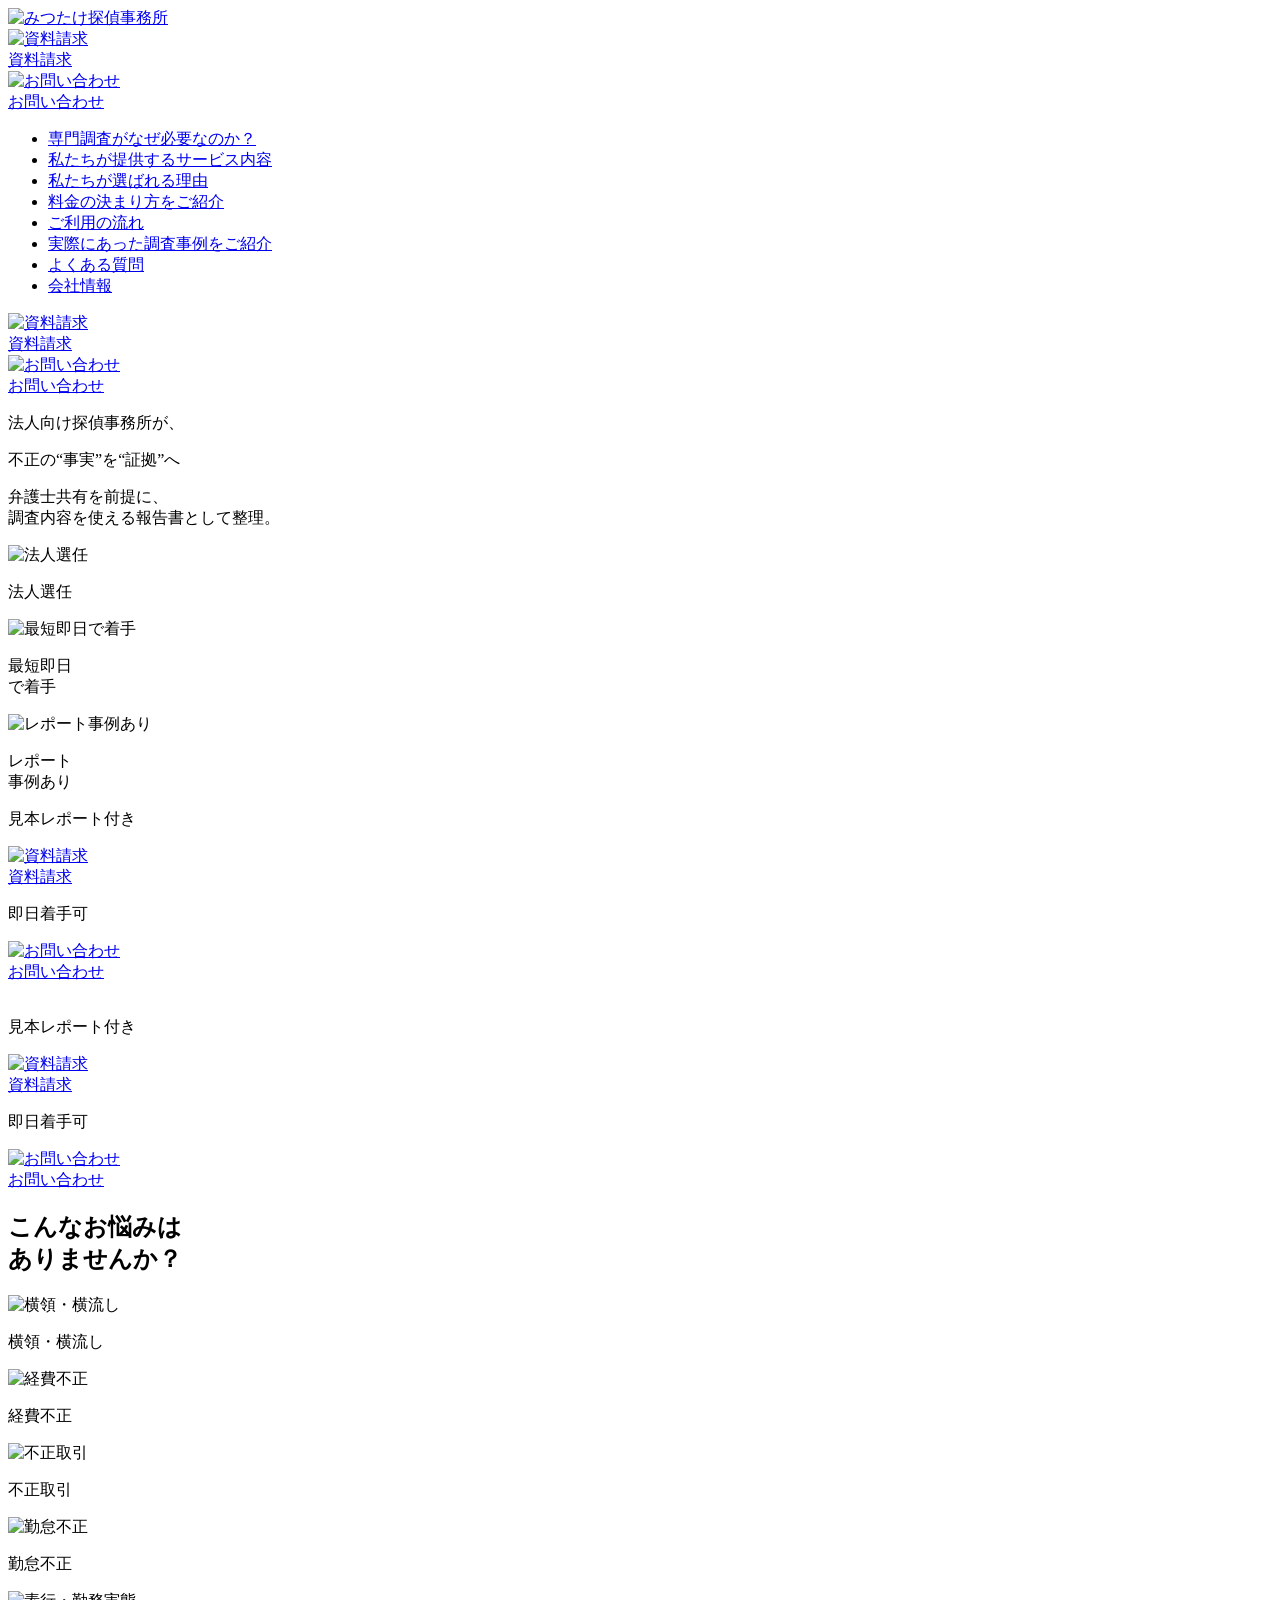
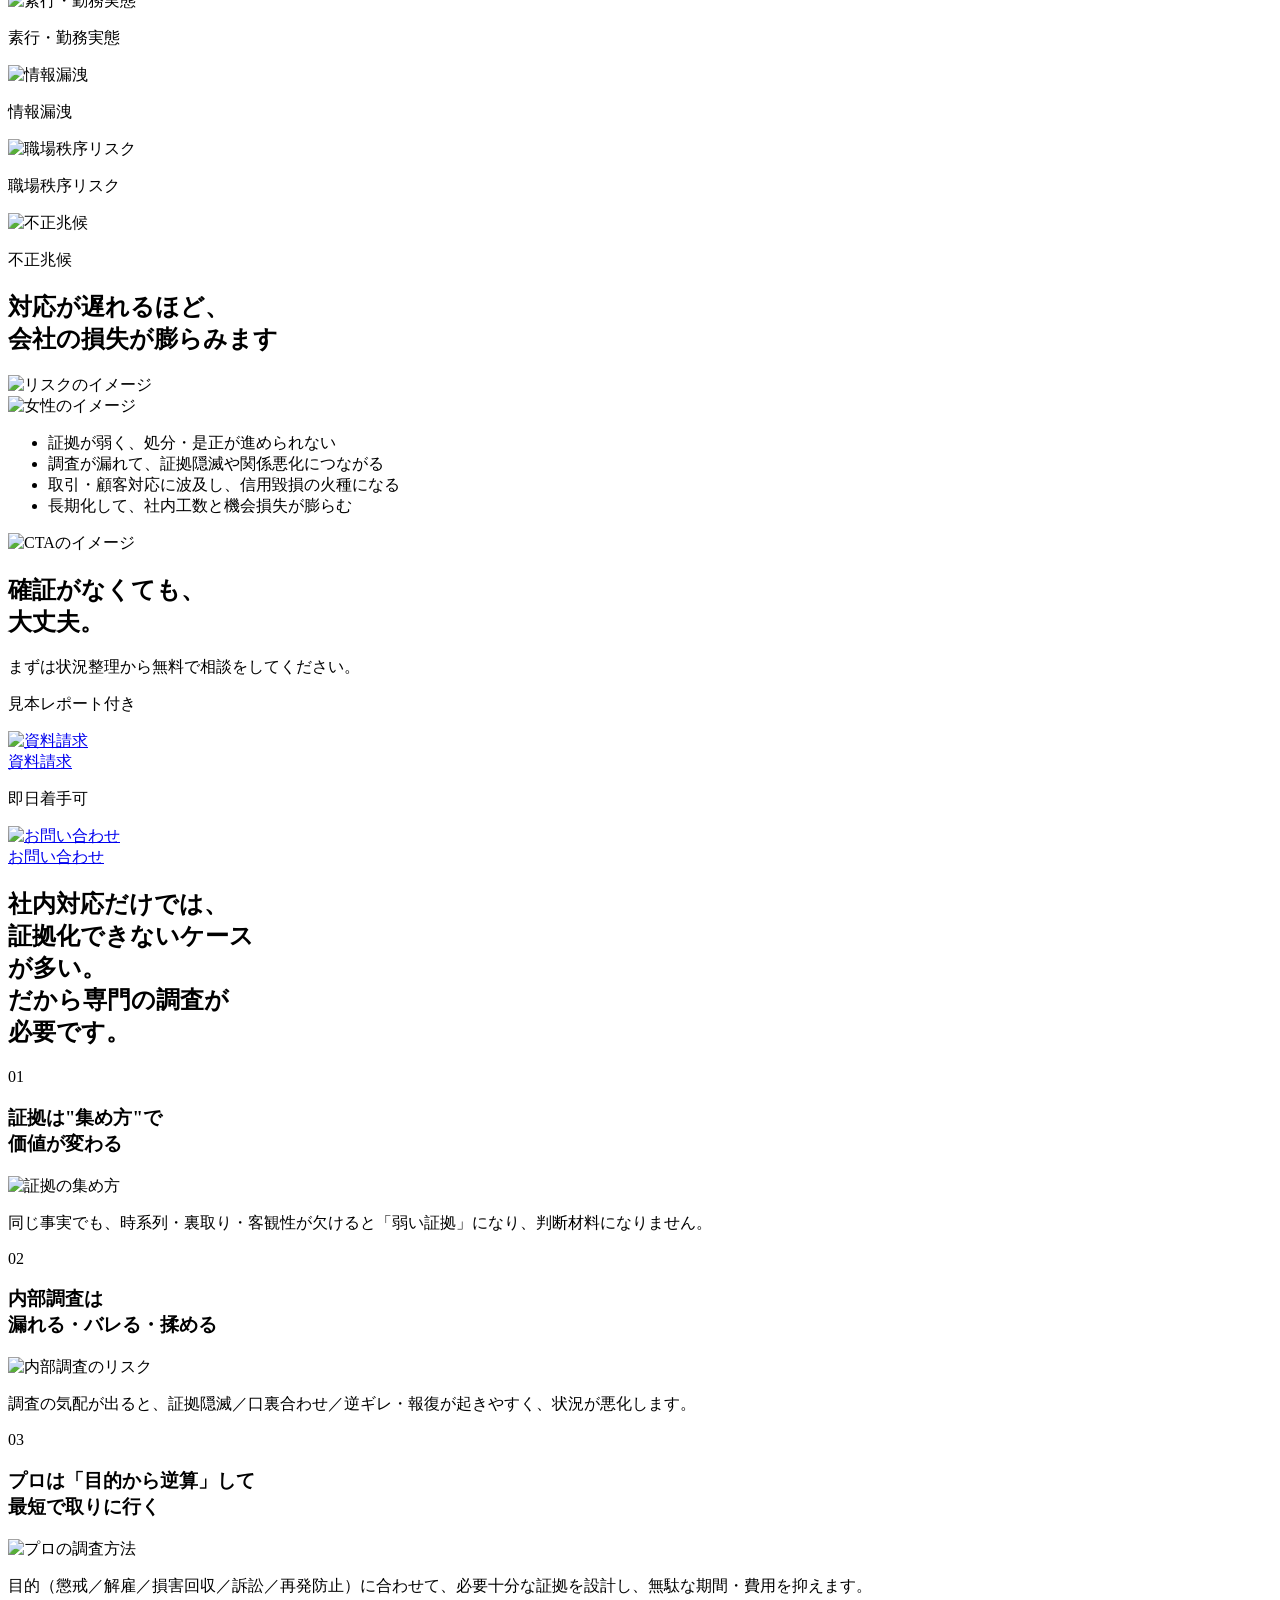
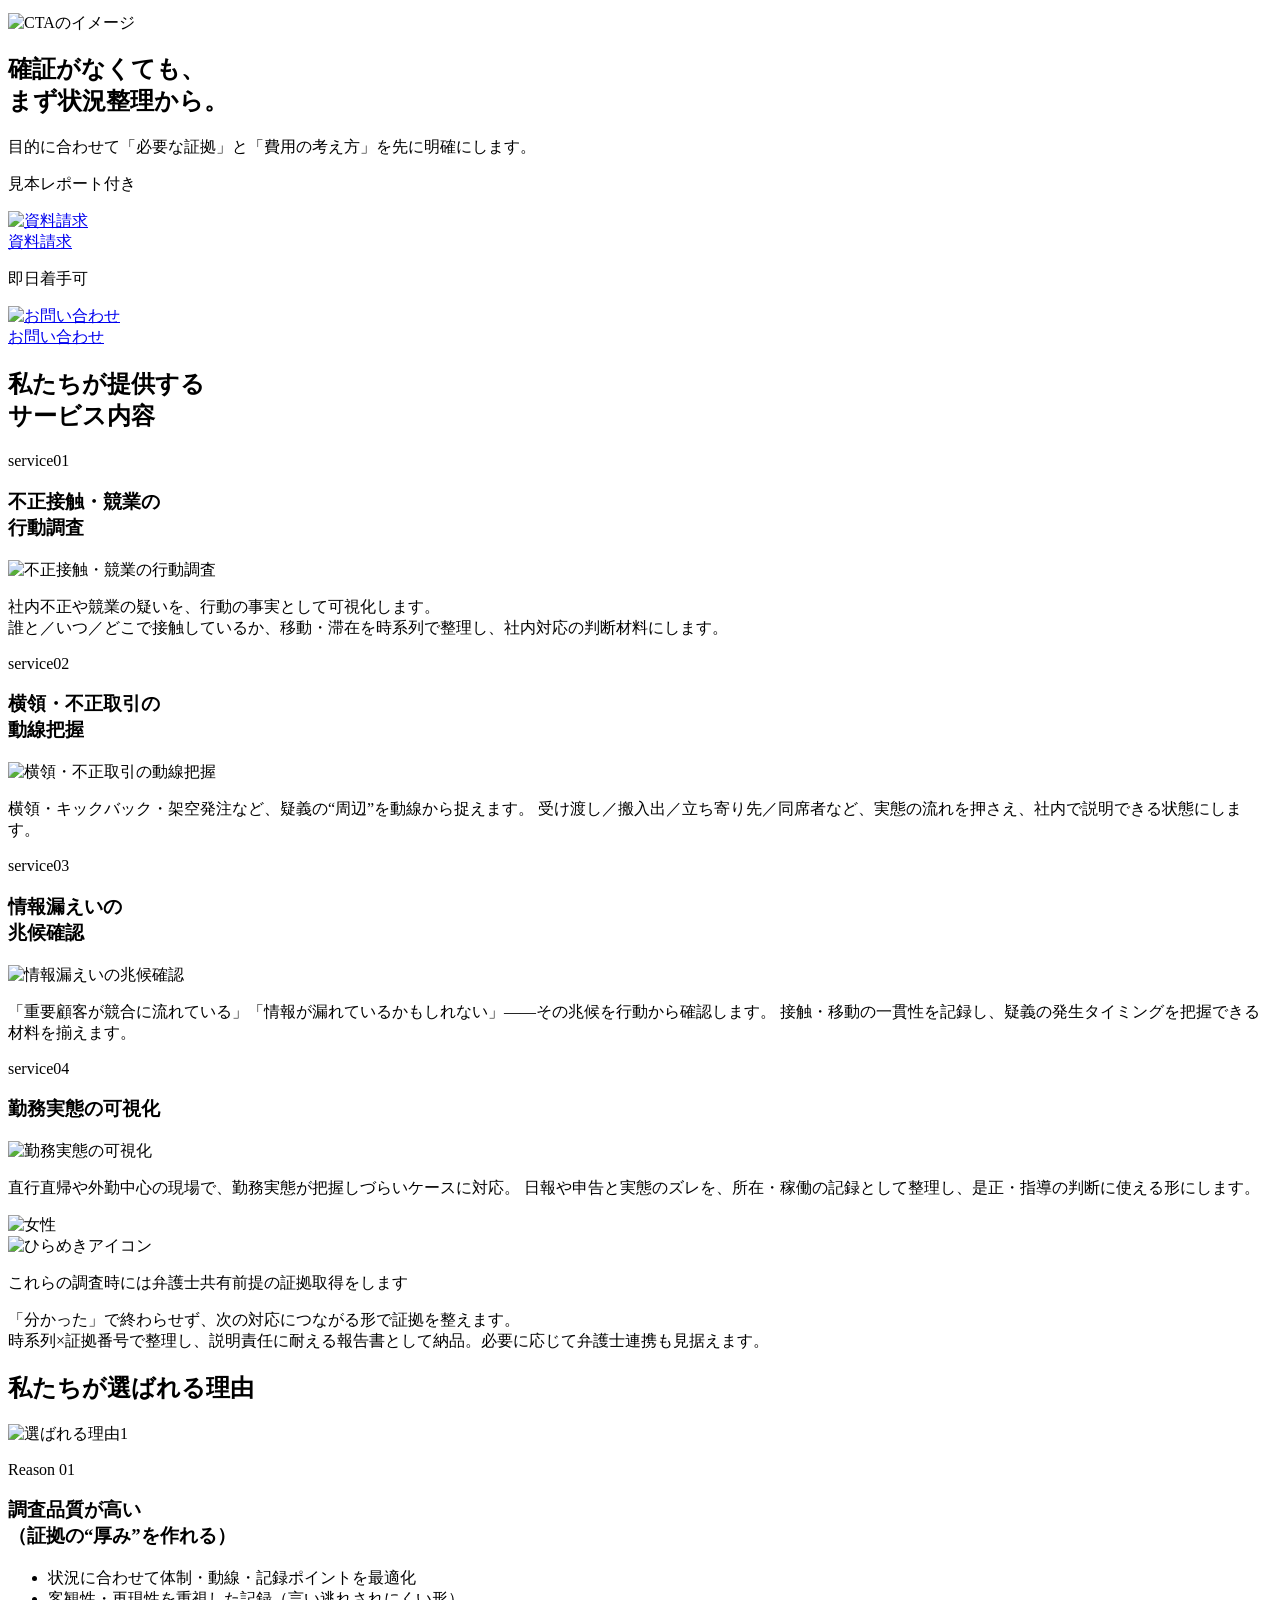
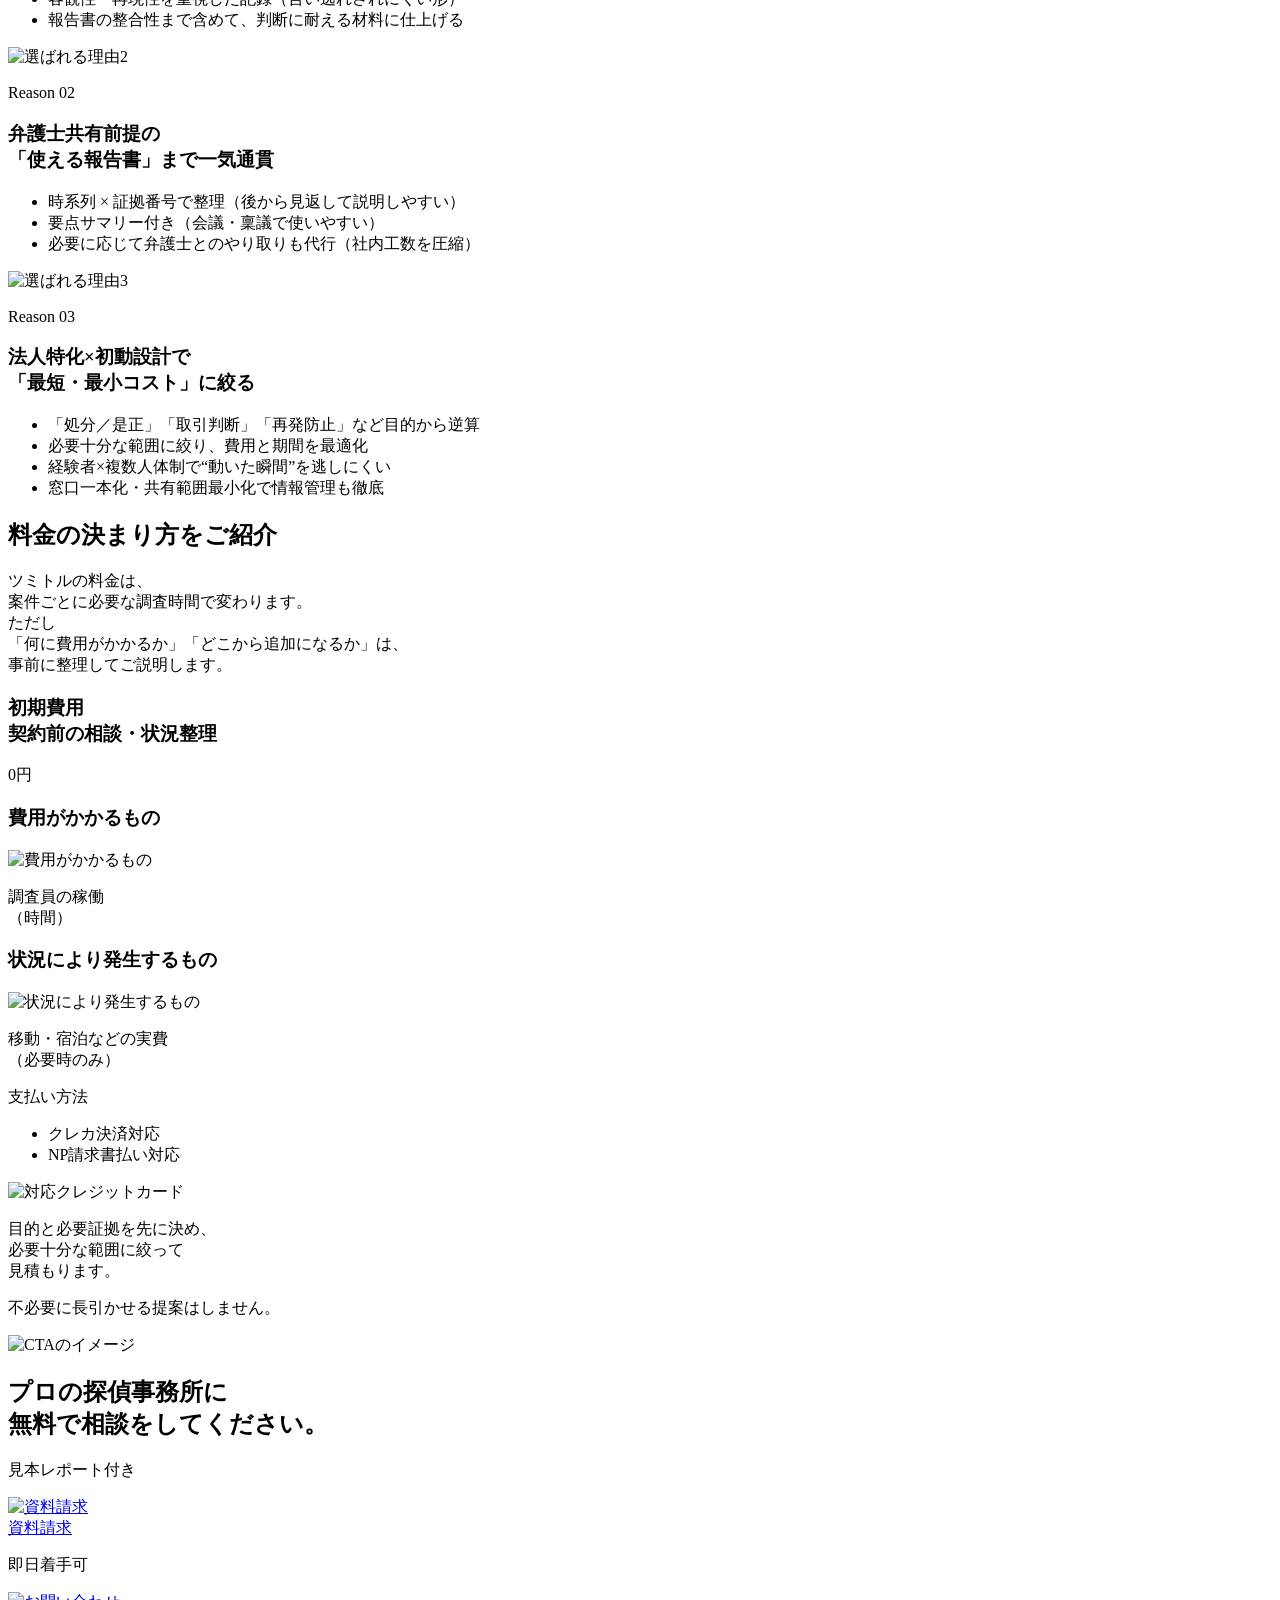
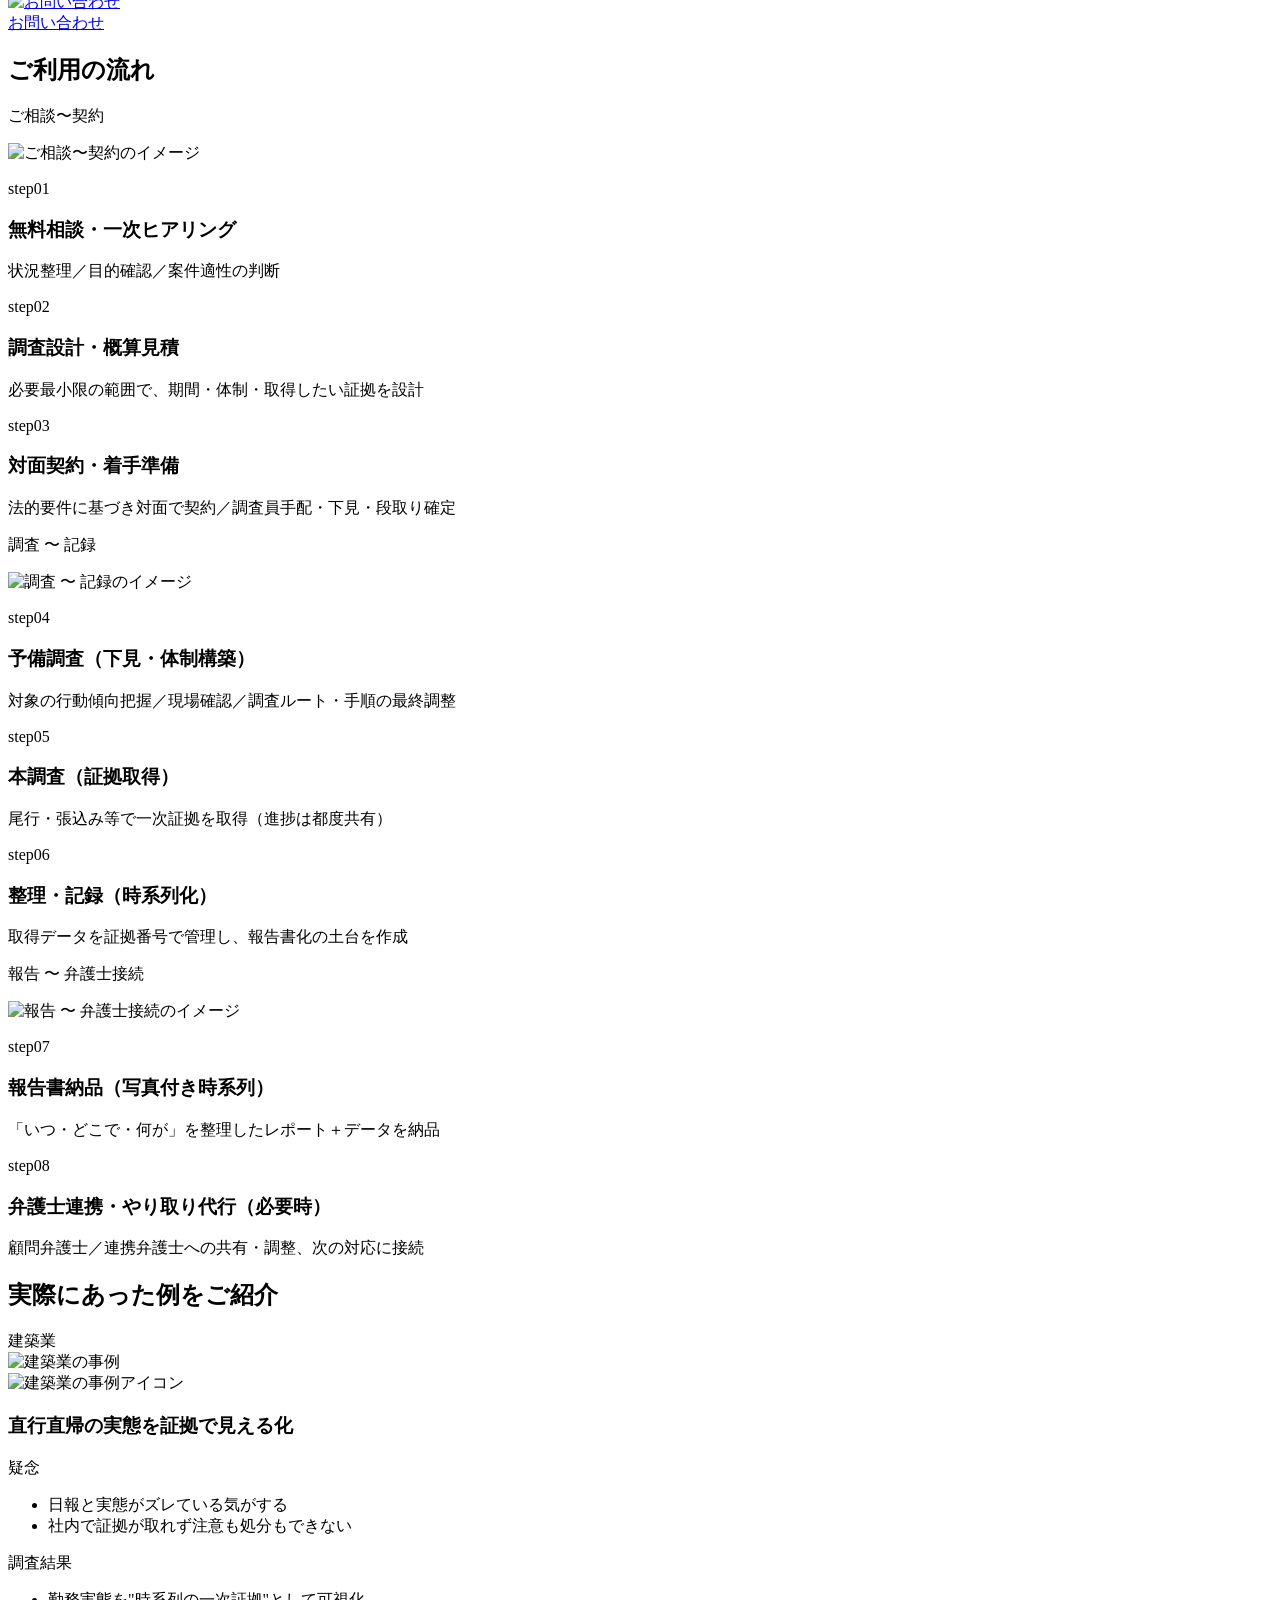
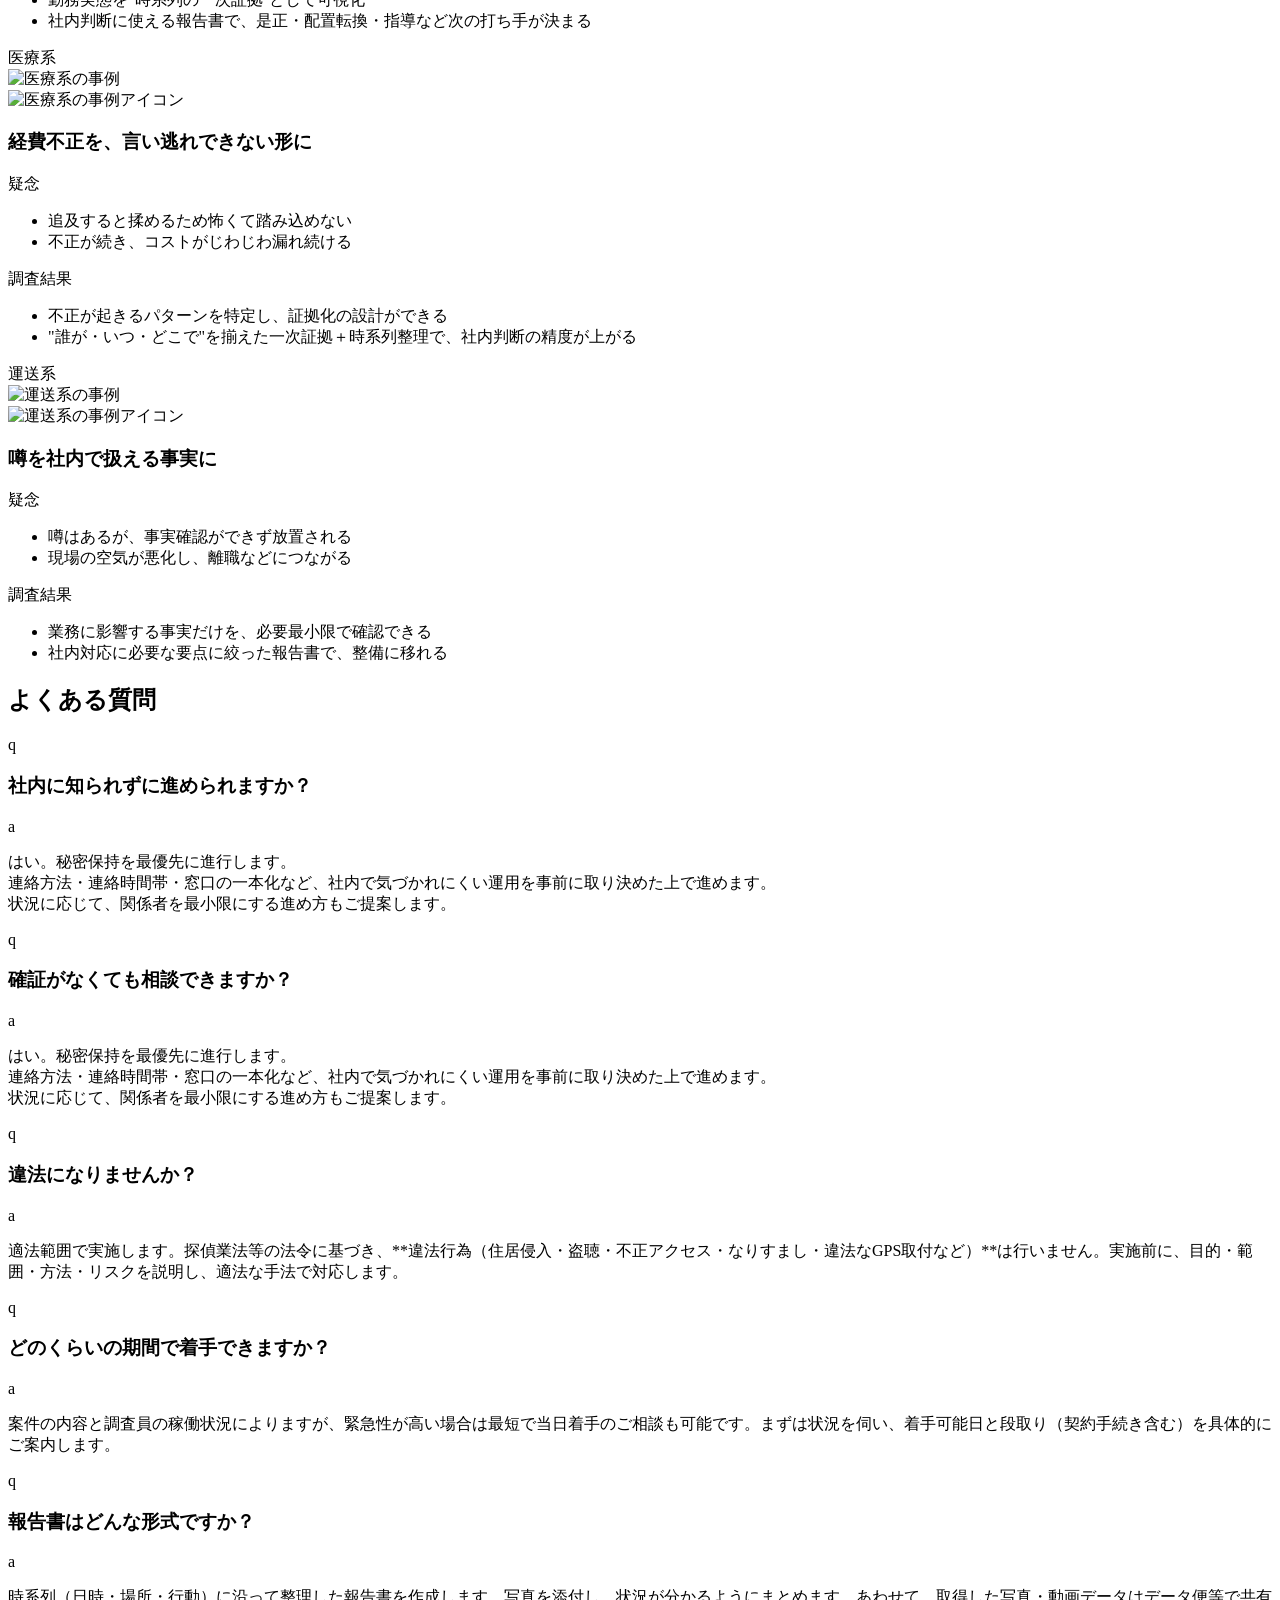
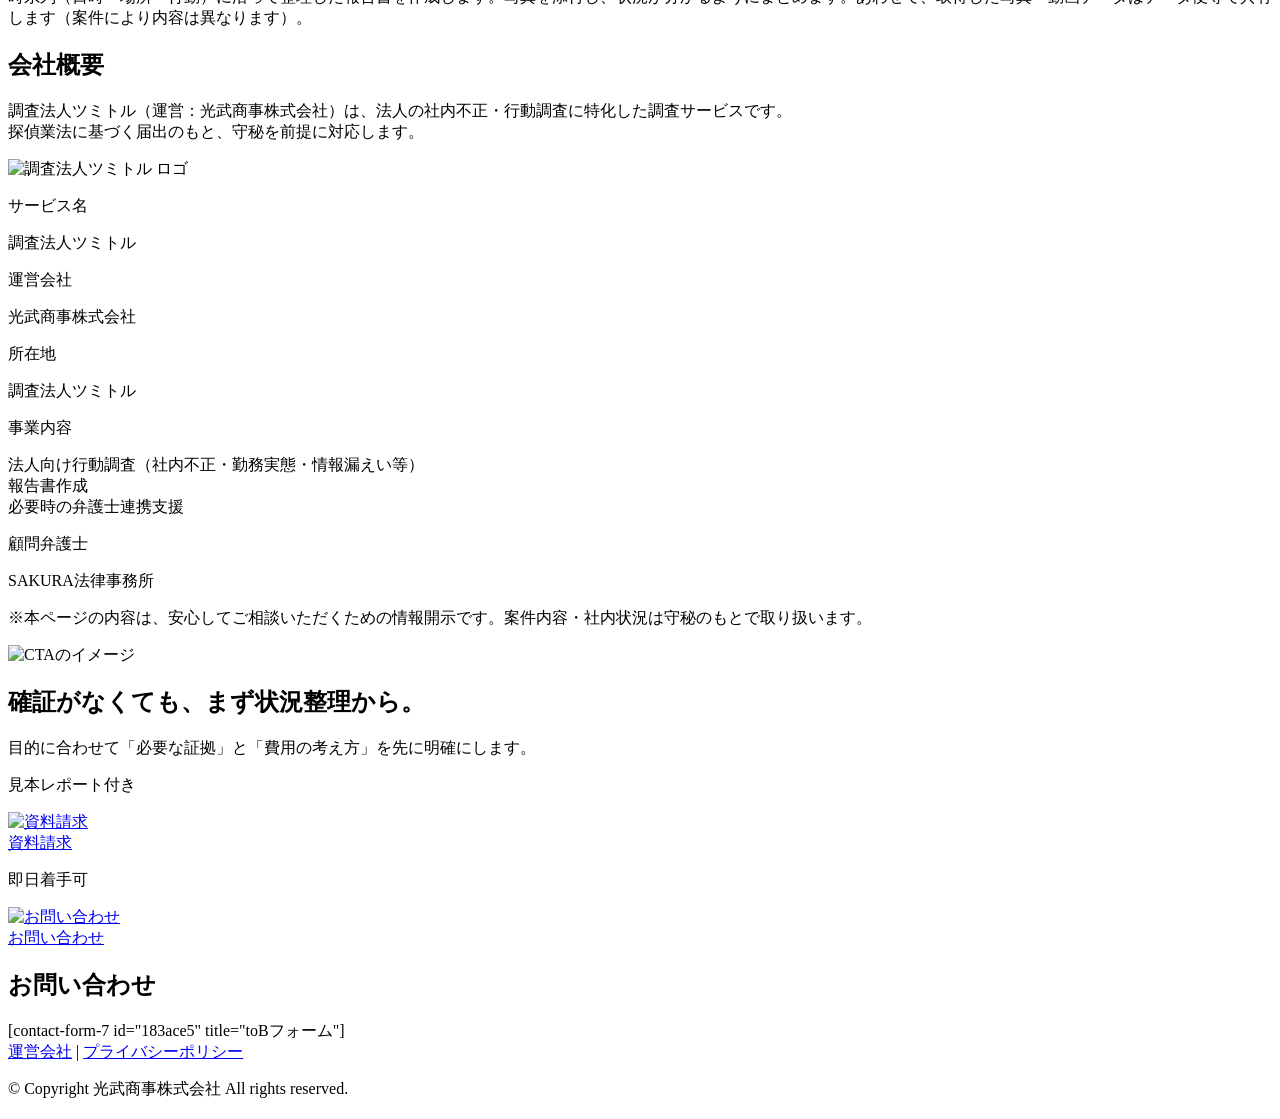
==== index.html @ 62cbb992 "first file" ====
<!DOCTYPE html>
<html lang="ja">
<head>
  <meta charset="UTF-8">
  <meta name="viewport" content="width=device-width, initial-scale=1.0">
  <meta name="robots" content="noindex">
  <meta name="description" content="">
  <meta name="keywords" content="">
  <title></title>

  <link rel="preconnect" href="https://fonts.googleapis.com">
  <link rel="preconnect" href="https://fonts.gstatic.com" crossorigin>
  <link href="https://fonts.googleapis.com/css2?family=Noto+Sans+JP:wght@100..900&family=Noto+Serif+JP:wght@200..900&display=swap" rel="stylesheet">

  <link rel="shortcut icon" href="/images/favicon.ico" type="image/x-icon">
  
  <!-- CSS -->
  <link rel="stylesheet" href="css/style.css?v=20270126-0735">
</head>
<body>
  <!-- Header -->
  <header class="lpHeader">
    <div class="lpHeader__container">
      <div class="lpHeader__logo">
        <a href="/">
          <img src="/wp-content/uploads/2026/03/logo.webp" alt="みつたけ探偵事務所">
        </a>  
      </div>
      <div class="lpHeader__btn-contents">
        <div class="lpHeader__btn">
         <a href="#contact" class="mitsutake-btn mitsutake-btn--green" data-inquiry-type="資料請求">
            <div class="mitsutake-btn__icon"><img src="/wp-content/uploads/2026/03/btn-icon-shiryo.webp" alt="資料請求"></div>
            <span class="mitsutake-btn__text">資料請求</span>
          </a>
        </div>
        <div class="lpHeader__btn">
          <a href="#contact" class="mitsutake-btn mitsutake-btn--brown" data-inquiry-type="お問い合わせ">
            <div class="mitsutake-btn__icon"><img src="/wp-content/uploads/2026/03/btn-icon-contact.webp" alt="お問い合わせ"></div>
            <span class="mitsutake-btn__text">お問い合わせ</span>
          </a>
        </div>
      </div>
      <div class="lpHeader__drower-btn">
        <span class="lpHeader__drower-btn-line"></span>
        <span class="lpHeader__drower-btn-line"></span>
        <span class="lpHeader__drower-btn-line"></span>
      </div>
    </div>
  </header>

  <div id="drower" class="drower">
    <div class="drower__container container">
      <ul class="lpHeader__drower-menu">
        <li class="lpHeader__drower-menu-item">
          <a href="#reason">専門調査がなぜ必要なのか？</a>
        </li>
        <li class="lpHeader__drower-menu-item">
          <a href="#service">私たちが提供するサービス内容</a>
        </li>
        <li class="lpHeader__drower-menu-item">
          <a href="#choice">私たちが選ばれる理由</a>
        </li>
        <li class="lpHeader__drower-menu-item">
          <a href="#pricing">料金の決まり方をご紹介</a>
        </li>
        <li class="lpHeader__drower-menu-item">
          <a href="#flow">ご利用の流れ</a>
        </li>
        <li class="lpHeader__drower-menu-item">
          <a href="#case">実際にあった調査事例をご紹介</a>
        </li>
        <li class="lpHeader__drower-menu-item">
          <a href="#faq">よくある質問</a>
        </li>
        <li class="lpHeader__drower-menu-item">
          <a href="#company">会社情報</a>
        </li>
      </ul>
      <div class="lpHeader__drower-btn-contents">
        <div class="lpHeader__drower-btn-cta">
         <a href="#contact" class="mitsutake-btn mitsutake-btn--green" data-inquiry-type="資料請求">
            <div class="mitsutake-btn__icon"><img src="/wp-content/uploads/2026/03/btn-icon-shiryo.webp" alt="資料請求"></div>
            <span class="mitsutake-btn__text">資料請求</span>
          </a>
        </div>
        <div class="lpHeader__drower-btn-cta">
          <a href="#contact" class="mitsutake-btn mitsutake-btn--brown" data-inquiry-type="お問い合わせ">
            <div class="mitsutake-btn__icon"><img src="/wp-content/uploads/2026/03/btn-icon-contact.webp" alt="お問い合わせ"></div>
            <span class="mitsutake-btn__text">お問い合わせ</span>
          </a>
        </div>
      </div>
    </div>
  </div>

  <section class="section section--kv">
    <div class="kv__container container">
      <div class="kv__columns">
        <div class="kv__main">
          <div class="kv__main-copy">
            <p class="kv__main-copy-block">
              <span class="text-dot">法</span><span class="text-dot">人</span><span class="text-dot">向</span><span class="text-dot">け</span>探偵事務所が、
            </p>
            <p class="kv__main-copy-block">
              不正の<span class="kv__main-copy--green">“事実”</span>を<span class="kv__main-copy--green">“証拠”</span>へ
            </p>
          </div>
          <p class="kv__sub-copy">
            弁護士共有を前提に、<br class="br-sp">調査内容を使える報告書として整理。
          </p>
          <div class="kv__feature">
            <div class="kv__feature-item">
              <div class="kv__feature-image">
                <img src="/wp-content/uploads/2026/03/kv-icon-01.png" alt="法人選任">
              </div>
              <p class="kv__feature-text"><span class="color-theme">法人</span>選任</p>
            </div>
            <div class="kv__feature-item">
              <div class="kv__feature-image">
                <img src="/wp-content/uploads/2026/03/kv-icon-02.png" alt="最短即日で着手">
              </div>
              <p class="kv__feature-text"><span class="color-theme">最短即日</span><br>で着手</p>
            </div>
            <div class="kv__feature-item">
              <div class="kv__feature-image">
                <img src="/wp-content/uploads/2026/03/kv-icon-03.png" alt="レポート事例あり">
              </div>
              <p class="kv__feature-text"><span class="color-theme">レポート<br>事例</span>あり</p>
            </div>
          </div>
          <div class="kv__btn-contents">
            <div class="kv__btn">
              <div class="fukidashi-btn fukidashi-btn--green">
                <p class="fukidashi-btn__text">見本レポート付き</p>
                <a href="#contact" class="mitsutake-btn mitsutake-btn--green" data-inquiry-type="資料請求">
                  <div class="mitsutake-btn__icon"><img src="/wp-content/uploads/2026/03/btn-icon-shiryo.webp" alt="資料請求"></div>
                  <span class="mitsutake-btn__text">資料請求</span>
                </a>
              </div>
            </div>
            <div class="kv__btn">
              <div class="fukidashi-btn fukidashi-btn--brown">
                <p class="fukidashi-btn__text">即日着手可</p>
                <a href="#contact" class="mitsutake-btn mitsutake-btn--brown" data-inquiry-type="お問い合わせ">
                  <div class="mitsutake-btn__icon"><img src="/wp-content/uploads/2026/03/btn-icon-contact.webp" alt="お問い合わせ"></div>
                  <span class="mitsutake-btn__text">お問い合わせ</span>
                </a>
              </div>
            </div>
          </div>
        </div>
        <div class="kv__image-contents">
          <div class="kv__image">
            <picture>
              <source srcset="/wp-content/uploads/2026/03/kv-image-sp.webp" media="(max-width: 767px)" type="image/webp">
              <img src="/wp-content/uploads/2026/03/kv-image.webp" alt="女性と資料">
            </picture>
          </div>
        </div>
        <div class="kv__btn-contents-sp">
          <div class="kv__btn">
            <div class="fukidashi-btn fukidashi-btn--green">
              <p class="fukidashi-btn__text">見本レポート付き</p>
              <a href="#contact" class="mitsutake-btn mitsutake-btn--green" data-inquiry-type="資料請求">
                <div class="mitsutake-btn__icon"><img src="/wp-content/uploads/2026/03/btn-icon-shiryo.webp" alt="資料請求"></div>
                <span class="mitsutake-btn__text">資料請求</span>
              </a>
            </div>
          </div>
          <div class="kv__btn">
            <div class="fukidashi-btn fukidashi-btn--brown">
              <p class="fukidashi-btn__text">即日着手可</p>
              <a href="#contact" class="mitsutake-btn mitsutake-btn--brown" data-inquiry-type="お問い合わせ">
                <div class="mitsutake-btn__icon"><img src="/wp-content/uploads/2026/03/btn-icon-contact.webp" alt="お問い合わせ"></div>
                <span class="mitsutake-btn__text">お問い合わせ</span>
              </a>
            </div>
          </div>
        </div>
      </div>
    </div>
  </section>

  <!-- Section 2: こんな悩みはありませんか？ -->
  <section id="concerns" class="section section--concerns">
    <div class="concerns__container container">
      <div class="section-title">
        <h2 class="section-title__text">こんなお悩みは<br class="br-sp">ありませんか？</h2>
        <div class="section-title__line"></div>
      </div>
      <div class="concerns__body">
        <div class="concerns__contents">
          <div class="concerns__columns">
            <div class="concerns__item">
              <div class="concerns__item-image">
                <img src="/wp-content/uploads/2026/03/nayami-icon-01.webp" alt="横領・横流し">
              </div>
              <div class="concerns__item-content">
                <p class="concerns__item-text">横領・横流し</p>
              </div>
            </div>
            <div class="concerns__item">
              <div class="concerns__item-image">
                <img src="/wp-content/uploads/2026/03/nayami-icon-02.webp" alt="経費不正">
              </div>
              <div class="concerns__item-content">
                <p class="concerns__item-text">経費不正</p>
              </div>
            </div>
            <div class="concerns__item">
              <div class="concerns__item-image">
                <img src="/wp-content/uploads/2026/03/nayami-icon-03.webp" alt="不正取引">
              </div>
              <div class="concerns__item-content">
                <p class="concerns__item-text">不正取引</p>
              </div>
            </div>
            <div class="concerns__item">
              <div class="concerns__item-image">
                <img src="/wp-content/uploads/2026/03/nayami-icon-04.webp" alt="勤怠不正">
              </div>
              <div class="concerns__item-content">
                <p class="concerns__item-text">勤怠不正</p>
              </div>
            </div>
            <div class="concerns__item">
              <div class="concerns__item-image">
                <img src="/wp-content/uploads/2026/03/nayami-icon-05.webp" alt="素行・勤務実態">
              </div>
              <div class="concerns__item-content">
                <p class="concerns__item-text">素行・勤務実態</p>
              </div>
            </div>
            <div class="concerns__item">
              <div class="concerns__item-image">
                <img src="/wp-content/uploads/2026/03/nayami-icon-06.webp" alt="情報漏洩">
              </div>
              <div class="concerns__item-content">
                <p class="concerns__item-text">情報漏洩</p>
              </div>
            </div>
            <div class="concerns__item">
              <div class="concerns__item-image">
                <img src="/wp-content/uploads/2026/03/nayami-icon-07.webp" alt="職場秩序リスク">
              </div>
              <div class="concerns__item-content">
                <p class="concerns__item-text">職場秩序リスク</p>
              </div>
            </div>
            <div class="concerns__item">
              <div class="concerns__item-image">
                <img src="/wp-content/uploads/2026/03/nayami-icon-08.webp" alt="不正兆候">
              </div>
              <div class="concerns__item-content">
                <p class="concerns__item-text">不正兆候</p>
              </div>
            </div>
          </div>
        </div>
        <!-- <p class="concerns__cta">ひとつでも当てはまったら、まずは気軽にご相談ください</p> -->
      </div>
    </div>
  </section>

  <!-- Section 3: 対応が遅れるほど、会社の損失が膨らみます -->
  <section class="section section--risks">
    <div class="risks__container container">
      <div class="risks__content">
        <div class="risks__title-wrapper">
          <h2 class="section-title__text risks__title">
            対応が遅れるほど、<br class="br-sp">会社の<span class="risks__title--highlight"><span class="text-dot">損</span><span class="text-dot">失</span></span>が膨らみます
          </h2>
        </div>
        <div class="risks__card">
          <div class="risks__images">
            <div class="risks__image">
              <img src="/wp-content/uploads/2026/03/sonsitu-image-01.webp" alt="リスクのイメージ">
            </div>
            <div class="risks__image-woman">
              <img src="/wp-content/uploads/2026/03/sonsitu-image-02.webp" alt="女性のイメージ">
            </div>
          </div>
          <div class="risks__main">
            <ul class="risks__list">
              <li class="risks__item">
                証拠が弱く、<span class="color-light-green">処分・是正が進められない</span>
              </li>
              <li class="risks__item">
                調査が漏れて、<span class="color-light-green">証拠隠滅や関係悪化</span>につながる
              </li>
              <li class="risks__item">
                取引・顧客対応に波及し、<span class="color-light-green">信用毀損の火種</span>になる
              </li>
              <li class="risks__item">
                長期化して、<span class="color-light-green">社内工数と機会損失</span>が膨らむ
              </li>
            </ul>
          </div>
        </div>
      </div>
    </div>
  </section>

  <!-- Section 5: CTA -->
  <section id="cta1" class="cta01">
    <div class="cta01__container container">
      <div class="cta01__contents">
        <div class="cta01__columns">
          <div class="cta01__image">
            <img src="/wp-content/uploads/2026/03/cta-image-01.webp" alt="CTAのイメージ">
          </div>
          <div class="cta01__text">
            <h2 class="cta01__title color-theme">確証がなくても、<br class="br-sp">大丈夫。</h2>
            <p class="cta01__subtitle">まずは状況整理から無料で相談をしてください。</p>
            <div class="cta01__btn-contents">
              <div class="cta01__btn">
                <div class="fukidashi-btn fukidashi-btn--green">
                  <p class="fukidashi-btn__text">見本レポート付き</p>
                  <a href="#contact" class="mitsutake-btn mitsutake-btn--green" data-inquiry-type="資料請求">
                    <div class="mitsutake-btn__icon"><img src="/wp-content/uploads/2026/03/btn-icon-shiryo.webp" alt="資料請求"></div>
                    <span class="mitsutake-btn__text">資料請求</span>
                  </a>
                </div>
              </div>
              <div class="cta01__btn">
                <div class="fukidashi-btn fukidashi-btn--brown">
                  <p class="fukidashi-btn__text">即日着手可</p>
                  <a href="#contact" class="mitsutake-btn mitsutake-btn--brown" data-inquiry-type="お問い合わせ">
                    <div class="mitsutake-btn__icon"><img src="/wp-content/uploads/2026/03/btn-icon-contact.webp" alt="お問い合わせ"></div>
                    <span class="mitsutake-btn__text">お問い合わせ</span>
                  </a>
                </div>
              </div>
            </div>
          </div>
        </div>
      </div>
    </div>
  </section>

  <!-- Section 4: だから専門の調査が必要です -->
  <section id="reason" class="section section--reason">
    <div class="reason__background"></div>
    <div class="reason__container container">
      <div class="section-title reason__title">
        <h2 class="section-title__text reason__title-main">
          社内対応だけでは、<br class="br-sp"><span class="reason__title--highlight color-theme"><span class="text-dot">証</span><span class="text-dot">拠</span><span class="text-dot">化</span>できないケース</span><br class="br-sp">が多い。<br>
          だから専門の調査が<br class="br-sp">必要です。
        </h2>
        <div class="section-title__line"></div>
      </div>
      <div class="reason__body">
        <div class="reason__cards">
          <div class="reason__card">
            <div class="reason__card-number">
              <span class="reason__number">01</span>
            </div>
            <div class="reason__card-content">
              <h3 class="reason__card-title color-light-green">証拠は"集め方"で<br>価値が変わる</h3>
              <div class="reason__card-image">
                <img src="/wp-content/uploads/2026/03/need-image-01.webp" alt="証拠の集め方">
              </div>
              <p class="reason__card-text">同じ事実でも、時系列・裏取り・客観性が欠けると「弱い証拠」になり、判断材料になりません。</p>
            </div>
          </div>
          <div class="reason__card">
            <div class="reason__card-number">
              <span class="reason__number">02</span>
            </div>
            <div class="reason__card-content">
              <h3 class="reason__card-title color-light-green">内部調査は<br>漏れる・バレる・揉める</h3>
              <div class="reason__card-image">
                <img src="/wp-content/uploads/2026/03/need-image-02.webp" alt="内部調査のリスク">
              </div>
              <p class="reason__card-text">調査の気配が出ると、証拠隠滅／口裏合わせ／逆ギレ・報復が起きやすく、状況が悪化します。</p>
            </div>
          </div>
          <div class="reason__card">
            <div class="reason__card-number">
              <span class="reason__number">03</span>
            </div>
            <div class="reason__card-content">
              <h3 class="reason__card-title color-light-green">プロは「目的から逆算」して<br>最短で取りに行く</h3>
              <div class="reason__card-image">
                <img src="/wp-content/uploads/2026/03/need-image-03.webp" alt="プロの調査方法">
              </div>
              <p class="reason__card-text">目的（懲戒／解雇／損害回収／訴訟／再発防止）に合わせて、必要十分な証拠を設計し、無駄な期間・費用を抑えます。</p>
            </div>
          </div>
        </div>
      </div>
    </div>
  </section>

  <!-- Section 5: CTA -->
  <section id="cta2" class="cta02">
    <div class="cta02__container container">
      <div class="cta02__contents">
        <div class="cta02__columns">
          <div class="cta02__image-content">
            <div class="cta02__image">
              <img src="/wp-content/uploads/2026/03/cta-image-shiryo-01.webp" alt="CTAのイメージ">
            </div>
          </div>
          <div class="cta02__text">
            <h2 class="cta02__title color-theme">確証がなくても、<br class="br-sp">まず<span class="text-dot">状</span><span class="text-dot">況</span><span class="text-dot">整</span><span class="text-dot">理</span>から。</h2>
            <p class="cta02__subtitle">目的に合わせて「必要な証拠」と「費用の考え方」を先に明確にします。</p>
            <div class="cta02__btn-contents">
              <div class="cta02__btn">
                <div class="fukidashi-btn fukidashi-btn--green">
                  <p class="fukidashi-btn__text">見本レポート付き</p>
                  <a href="#contact" class="mitsutake-btn mitsutake-btn--green" data-inquiry-type="資料請求">
                    <div class="mitsutake-btn__icon"><img src="/wp-content/uploads/2026/03/btn-icon-shiryo.webp" alt="資料請求"></div>
                    <span class="mitsutake-btn__text">資料請求</span>
                  </a>
                </div>
              </div>
              <div class="cta02__btn">
                <div class="fukidashi-btn fukidashi-btn--brown">
                  <p class="fukidashi-btn__text">即日着手可</p>
                  <a href="#contact" class="mitsutake-btn mitsutake-btn--brown" data-inquiry-type="お問い合わせ">
                    <div class="mitsutake-btn__icon"><img src="/wp-content/uploads/2026/03/btn-icon-contact.webp" alt="お問い合わせ"></div>
                    <span class="mitsutake-btn__text">お問い合わせ</span>
                  </a>
                </div>
              </div>
            </div>
          </div>
        </div>
      </div>
    </div>
  </section>

  <!-- Section 5: 私たちが提供するサービス内容 -->
  <section id="service" class="section section--service">
    <div class="service__container container">
      <div class="section-title service__title">
        <h2 class="section-title__text service__title-main">
          私たちが提供する<br class="br-sp">サービス内容
        </h2>
        <div class="section-title__line"></div>
      </div>
      <div class="service__body">
        <div class="service__cards">
          <div class="service__card">
            <div class="service__header">
              <p class="service__number"><span class="service__number-label">service</span><span class="service__number-num">01</span></p>
              <h3 class="service__card-title color-light-green">不正接触・競業の<br class="br-pc">行動調査</h3>
            </div>
            <div class="service__card-image">
              <img src="/wp-content/uploads/2026/03/service-image-01.webp" alt="不正接触・競業の行動調査">
            </div>
            <p class="service__card-text">
              社内不正や競業の疑いを、行動の事実として可視化します。 <br>
              誰と／いつ／どこで接触しているか、移動・滞在を時系列で整理し、社内対応の判断材料にします。
            </p>
          </div>
          <div class="service__card">
            <div class="service__header">
              <p class="service__number"><span class="service__number-label">service</span><span class="service__number-num">02</span></p>
              <h3 class="service__card-title color-light-green">横領・不正取引の<br class="br-pc">動線把握</h3>
            </div>
            <div class="service__card-image">
              <img src="/wp-content/uploads/2026/03/service-image-02.webp" alt="横領・不正取引の動線把握">
            </div>
            <p class="service__card-text">
              横領・キックバック・架空発注など、疑義の“周辺”を動線から捉えます。 受け渡し／搬入出／立ち寄り先／同席者など、実態の流れを押さえ、社内で説明できる状態にします。
            </p>
          </div>
          <div class="service__card">
            <div class="service__header">
              <p class="service__number"><span class="service__number-label">service</span><span class="service__number-num">03</span></p>
              <h3 class="service__card-title color-light-green">情報漏えいの<br class="br-pc">兆候確認</h3>
            </div>
            <div class="service__card-image">
              <img src="/wp-content/uploads/2026/03/service-image-03.webp" alt="情報漏えいの兆候確認">
            </div>
            <p class="service__card-text">
              「重要顧客が競合に流れている」「情報が漏れているかもしれない」――その兆候を行動から確認します。 接触・移動の一貫性を記録し、疑義の発生タイミングを把握できる材料を揃えます。
            </p>
          </div>
          <div class="service__card">
            <div class="service__header">
              <p class="service__number"><span class="service__number-label">service</span><span class="service__number-num">04</span></p>
              <h3 class="service__card-title color-light-green">勤務実態の可視化</h3>
            </div>
            <div class="service__card-image">
              <img src="/wp-content/uploads/2026/03/service-image-04.webp" alt="勤務実態の可視化">
            </div>
            <p class="service__card-text">
              直行直帰や外勤中心の現場で、勤務実態が把握しづらいケースに対応。 日報や申告と実態のズレを、所在・稼働の記録として整理し、是正・指導の判断に使える形にします。
            </p>
          </div>
        </div>
        <div class="service__comments">
          <div class="service__comments-image">
            <img src="/wp-content/uploads/2026/03/service-image-woman.webp" alt="女性">
          </div>
          <div class="service__comments-box">
            <div class="service__comments-head">
              <div class="service__comments-icon">
                <img src="/wp-content/uploads/2026/03/hirameki-icon.webp" alt="ひらめきアイコン">
              </div>
              <p class="service__comments-head-text">
                これらの調査時には弁護士共有前提の証拠取得をします
              </p>
            </div>
            <p class="service__comments-description">
              「分かった」で終わらせず、次の対応につながる形で証拠を整えます。<br>
              時系列×証拠番号で整理し、説明責任に耐える報告書として納品。必要に応じて弁護士連携も見据えます。
            </p>
          </div>
        </div>
      </div>
    </div>
  </section>

  <!-- Section 6: 選ばれる理由 -->
  <section id="choice" class="section section--choice">
    <div class="choice__container container">
      <div class="section-title choice__title">
        <h2 class="section-title__text choice__title-main">
          私たちが選ばれる理由
        </h2>
        <div class="section-title__line"></div>
      </div>
      <div class="choice__body">
        <div class="choice__cards">
          <div class="choice__card">
            <div class="choice__card-image">
              <img src="/wp-content/uploads/2026/03/reason-image-01.webp" alt="選ばれる理由1">
            </div>
            <div class="choice__text">
              <p class="choice__card-label">Reason 01</p>
              <h3 class="choice__card-head color-theme">調査品質が高い<br class="br-sp">（証拠の“厚み”を作れる）</h3>
              <div class="choice__card-content">
                <ul class="choice__card-list">
                  <li class="choice__card-list-item">状況に合わせて体制・動線・記録ポイントを最適化</li>
                  <li class="choice__card-list-item">客観性・再現性を重視した記録（言い逃れされにくい形）</li>
                  <li class="choice__card-list-item">報告書の整合性まで含めて、判断に耐える材料に仕上げる</li>
                </ul>
              </div>
            </div>
          </div>
          <div class="choice__card">
            <div class="choice__card-image">
              <img src="/wp-content/uploads/2026/03/reason-image-02.webp" alt="選ばれる理由2">
            </div>
            <div class="choice__text">
              <p class="choice__card-label">Reason 02</p>
              <h3 class="choice__card-head color-theme">弁護士共有前提の<br class="br-sp">「使える報告書」まで一気通貫</h3>
              <div class="choice__card-content">
                <ul class="choice__card-list">
                  <li class="choice__card-list-item">時系列 × 証拠番号で整理（後から見返して説明しやすい）</li>
                  <li class="choice__card-list-item">要点サマリー付き（会議・稟議で使いやすい）</li>
                  <li class="choice__card-list-item">必要に応じて弁護士とのやり取りも代行（社内工数を圧縮）</li>
                </ul>
              </div>
            </div>
          </div>
          <div class="choice__card">
            <div class="choice__card-image">
              <img src="/wp-content/uploads/2026/03/reason-image-03.webp" alt="選ばれる理由3">
            </div>
            <div class="choice__text">
              <p class="choice__card-label">Reason 03</p>
              <h3 class="choice__card-head color-theme">法人特化×初動設計で<br class="br-sp">「最短・最小コスト」に絞る</h3>
              <div class="choice__card-content">
                <ul class="choice__card-list">
                  <li class="choice__card-list-item">「処分／是正」「取引判断」「再発防止」など目的から逆算</li>
                  <li class="choice__card-list-item">必要十分な範囲に絞り、費用と期間を最適化</li>
                  <li class="choice__card-list-item">経験者×複数人体制で“動いた瞬間”を逃しにくい</li>
                  <li class="choice__card-list-item">窓口一本化・共有範囲最小化で情報管理も徹底</li>
                </ul>
              </div>
            </div>
          </div>
        </div>
      </div>
    </div>
  </section>

  <!-- Section 7: 料金の決まり方 -->
  <section id="pricing" class="section section--price">
    <div class="price__container container">
      <div class="section-title price__title">
        <h2 class="section-title__text price__title-main">
          料金の決まり方をご紹介
        </h2>
        <div class="section-title__line"></div>
      </div>
      <div class="price__body">
        <p class="price__description">
          ツミトルの料金は、<br class="br-sp">案件ごとに必要な調査時間で変わります。<br>
          ただし<br class="br-sp">「何に費用がかかるか」「どこから追加になるか」は、<br class="br-sp">事前に整理してご説明します。
        </p>
        <div class="price__cards">
          <div class="price__card">
            <div class="price__card-head">
              <h3 class="price__card-head-text">
                初期費用<br>
                契約前の相談・状況整理
              </h3>
            </div>
            <div class="price__card-content">
              <p class="price__card-first-text">0<span class="price__card-first-text--small">円</span></p>
            </div>
          </div>
          <span class="price__card-add-signal"></span>
          <div class="price__card">
            <div class="price__card-head">
              <h3 class="price__card-head-text">
                費用がかかるもの
              </h3>
            </div>
            <div class="price__card-content">
              <div class="price__card-columns">
                <div class="price__card-icon"><img src="/wp-content/uploads/2026/03/price-time-icon.webp" alt="費用がかかるもの"></div>
                <p class="price__card-text color-light-green">調査員の稼働<br>（時間）</p>
              </div>
            </div>
          </div>
          <span class="price__card-add-signal"></span>
          <div class="price__card">
            <div class="price__card-head">
              <h3 class="price__card-head-text">
                状況により発生するもの
              </h3>
            </div>
            <div class="price__card-content">
              <div class="price__card-columns">
                <div class="price__card-icon"><img src="/wp-content/uploads/2026/03/price-train-icon.webp" alt="状況により発生するもの"></div>
                <p class="price__card-text color-light-green">移動・宿泊などの実費<br>（必要時のみ）</p>
              </div>
            </div>
          </div>
        </div>
        <div class="price__how-contents">
          <div class="price__how-columns">
            <div class="price__how-head">
              <p class="price__how-head-text">支払い方法</p>
            </div>
            <div class="price__how-body">
              <ul class="price__how-list">
                <li class="price__how-list-item">クレカ決済対応</li>
                <li class="price__how-list-item">NP請求書払い対応</li>
              </ul>
              <div class="price__how-image"><img src="/wp-content/uploads/2026/03/price-credit-image.webp" alt="対応クレジットカード"></div>
            </div>
          </div>
        </div>
        <div class="price__bottom-text">
          <p class="price__bottom-text-block">目的と必要証拠を先に決め、<br class="br-sp"><span class="color-theme"><span class="text-dot">必</span><span class="text-dot">要</span><span class="text-dot">十</span><span class="text-dot">分</span>な範囲に絞って</span><br class="br-sp">見積もります。</p>
          <p class="price__bottom-text-normal">不必要に長引かせる提案はしません。</p>
        </div>
      </div>
    </div>
  </section>

  <!-- Section 8: CTA3 -->
  <section id="cta3" class="cta01">
    <div class="cta01__container container">
      <div class="cta01__contents">
        <div class="cta01__columns">
          <div class="cta01__image">
            <img src="/wp-content/uploads/2026/03/cta-image-01.webp" alt="CTAのイメージ">
          </div>
          <div class="cta01__text">
            <h2 class="cta01__title--cta3">プロの探偵事務所に<br class="br-sp">無料で相談をしてください。</h2>
            <div class="cta01__btn-contents">
              <div class="cta01__btn">
                <div class="fukidashi-btn fukidashi-btn--green">
                  <p class="fukidashi-btn__text">見本レポート付き</p>
                  <a href="#contact" class="mitsutake-btn mitsutake-btn--green" data-inquiry-type="資料請求">
                    <div class="mitsutake-btn__icon"><img src="/wp-content/uploads/2026/03/btn-icon-shiryo.webp" alt="資料請求"></div>
                    <span class="mitsutake-btn__text">資料請求</span>
                  </a>
                </div>
              </div>
              <div class="cta01__btn">
                <div class="fukidashi-btn fukidashi-btn--brown">
                  <p class="fukidashi-btn__text">即日着手可</p>
                  <a href="#contact" class="mitsutake-btn mitsutake-btn--brown" data-inquiry-type="お問い合わせ">
                    <div class="mitsutake-btn__icon"><img src="/wp-content/uploads/2026/03/btn-icon-contact.webp" alt="お問い合わせ"></div>
                    <span class="mitsutake-btn__text">お問い合わせ</span>
                  </a>
                </div>
              </div>
            </div>
          </div>
        </div>
      </div>
    </div>
  </section>

  <!-- Section 9: ご利用の流れ -->
  <section id="flow" class="section section--flow">
    <div class="flow__container container">
      <div class="section-title flow__title">
        <h2 class="section-title__text flow__title-main">
          ご利用の流れ
        </h2>
        <div class="section-title__line"></div>
      </div>
      <div class="flow__body">
        <div class="flow__cards">
          <div class="flow__card">
            <div class="flow__card-columns">
              <div class="flow__card-images">
                <p class="flow__card-image-tag">ご相談〜契約</p>
                <div class="flow__card-image"><img src="/wp-content/uploads/2026/03/flow-image-01.webp" alt="ご相談〜契約のイメージ"></div>
              </div>
              <div class="flow__card-main">
                <div class="flow__card-contents">
                  <div class="flow__card-step-item">
                    <p class="flow__card-step-number"><span class="flow__card-step-number-text">step</span><span class="flow__card-step-number-value">01</span></p>
                    <div class="flow__card-step-main">
                      <h3 class="flow__card-step-head">無料相談・一次ヒアリング</h3>
                      <p class="flow__card-step-description">状況整理／目的確認／案件適性の判断</p>
                    </div>
                  </div>
                  <div class="flow__card-step-item">
                    <p class="flow__card-step-number"><span class="flow__card-step-number-text">step</span><span class="flow__card-step-number-value">02</span></p>
                    <div class="flow__card-step-main">
                      <h3 class="flow__card-step-head">調査設計・概算見積</h3>
                      <p class="flow__card-step-description">必要最小限の範囲で、期間・体制・取得したい証拠を設計</p>
                    </div>
                  </div>
                  <div class="flow__card-step-item">
                    <p class="flow__card-step-number"><span class="flow__card-step-number-text">step</span><span class="flow__card-step-number-value">03</span></p>
                    <div class="flow__card-step-main">
                      <h3 class="flow__card-step-head">対面契約・着手準備</h3>
                      <p class="flow__card-step-description">法的要件に基づき対面で契約／調査員手配・下見・段取り確定</p>
                    </div>
                  </div>
                </div>
              </div>
            </div>
          </div>
          <div class="flow__card">
            <div class="flow__card-columns">
              <div class="flow__card-images">
                <p class="flow__card-image-tag">調査 〜 記録</p>
                <div class="flow__card-image"><img src="/wp-content/uploads/2026/03/flow-image-02.webp" alt="調査 〜 記録のイメージ"></div>
              </div>
              <div class="flow__card-main">
                <div class="flow__card-contents">
                  <div class="flow__card-step-item">
                    <p class="flow__card-step-number"><span class="flow__card-step-number-text">step</span><span class="flow__card-step-number-value">04</span></p>
                    <div class="flow__card-step-main">
                      <h3 class="flow__card-step-head">予備調査（下見・体制構築）</h3>
                      <p class="flow__card-step-description">対象の行動傾向把握／現場確認／調査ルート・手順の最終調整</p>
                    </div>
                  </div>
                  <div class="flow__card-step-item">
                    <p class="flow__card-step-number"><span class="flow__card-step-number-text">step</span><span class="flow__card-step-number-value">05</span></p>
                    <div class="flow__card-step-main">
                      <h3 class="flow__card-step-head">本調査（証拠取得）</h3>
                      <p class="flow__card-step-description">尾行・張込み等で一次証拠を取得（進捗は都度共有）</p>
                    </div>
                  </div>
                  <div class="flow__card-step-item">
                    <p class="flow__card-step-number"><span class="flow__card-step-number-text">step</span><span class="flow__card-step-number-value">06</span></p>
                    <div class="flow__card-step-main">
                      <h3 class="flow__card-step-head">整理・記録（時系列化）</h3>
                      <p class="flow__card-step-description">取得データを証拠番号で管理し、報告書化の土台を作成</p>
                    </div>
                  </div>
                </div>
              </div>
            </div>
          </div>
          <div class="flow__card">
            <div class="flow__card-columns">
              <div class="flow__card-images">
                <p class="flow__card-image-tag">報告 〜 弁護士接続</p>
                <div class="flow__card-image"><img src="/wp-content/uploads/2026/03/flow-image-03.webp" alt="報告 〜 弁護士接続のイメージ"></div>
              </div>
              <div class="flow__card-main">
                <div class="flow__card-contents">
                  <div class="flow__card-step-item">
                    <p class="flow__card-step-number"><span class="flow__card-step-number-text">step</span><span class="flow__card-step-number-value">07</span></p>
                    <div class="flow__card-step-main">
                      <h3 class="flow__card-step-head">報告書納品（写真付き時系列）</h3>
                      <p class="flow__card-step-description">「いつ・どこで・何が」を整理したレポート＋データを納品</p>
                    </div>
                  </div>
                  <div class="flow__card-step-item">
                    <p class="flow__card-step-number"><span class="flow__card-step-number-text">step</span><span class="flow__card-step-number-value">08</span></p>
                    <div class="flow__card-step-main">
                      <h3 class="flow__card-step-head">弁護士連携・やり取り代行（必要時）</h3>
                      <p class="flow__card-step-description">顧問弁護士／連携弁護士への共有・調整、次の対応に接続</p>
                    </div>
                  </div>
                </div>
              </div>
            </div>
          </div>
        </div>
      </div>
    </div>
  </section>

  <!-- Section 10: 実際にあった例をご紹介 -->
  <section id="cases" class="section section--cases">
    <div class="cases__background"></div>
    <div class="cases__container container">
      <div class="section-title case__title">
        <h2 class="section-title__text case__title-main">
          実際にあった例をご紹介
        </h2>
        <div class="section-title__line"></div>
      </div>
      <div class="cases__list">
        <div class="cases__item">
          <div class="cases__item-header">
            <div class="cases__badge">
              <span class="cases__badge-text">建築業</span>
            </div>
            <div class="cases__image">
              <img src="/wp-content/uploads/2026/03/example-01.webp" alt="建築業の事例">
            </div>
          </div>
          <div class="cases__item-content">
            <div class="cases__item-title">
              <div class="cases__item-title-icon"><img src="/wp-content/uploads/2026/03/serchi-icon.webp" alt="建築業の事例アイコン"></div>
              <h3 class="cases__item-title-text">直行直帰の実態を証拠で見える化</h3>
            </div>
            <div class="cases__item-section">
              <span class="cases__label">疑念</span>
              <ul class="cases__item-text">
                <li class="cases__item-text-item">日報と実態がズレている気がする</li>
                <li class="cases__item-text-item">社内で証拠が取れず注意も処分もできない</li>
              </ul>
            </div>
            <div class="cases__item-section cases__item-section--result">
              <span class="cases__label">調査結果</span>
              <ul class="cases__item-text">
                <li class="cases__item-text-item">勤務実態を"時系列の一次証拠"として可視化</li>
                <li class="cases__item-text-item">社内判断に使える報告書で、是正・配置転換・指導など次の打ち手が決まる</li>
              </ul>
            </div>
          </div>
        </div>
        <div class="cases__item">
          <div class="cases__item-header">
            <div class="cases__badge">
              <span class="cases__badge-text">医療系</span>
            </div>
            <div class="cases__image">
              <img src="/wp-content/uploads/2026/03/example-02.webp" alt="医療系の事例">
            </div>
          </div>
          <div class="cases__item-content">
            <div class="cases__item-title">
              <div class="cases__item-title-icon"><img src="/wp-content/uploads/2026/03/serchi-icon.webp" alt="医療系の事例アイコン"></div>
              <h3 class="cases__item-title-text">経費不正を、言い逃れできない形に</h3>
            </div>
            <div class="cases__item-section">
              <span class="cases__label">疑念</span>
              <ul class="cases__item-text">
                <li class="cases__item-text-item">追及すると揉めるため怖くて踏み込めない</li>
                <li class="cases__item-text-item">不正が続き、コストがじわじわ漏れ続ける</li>
              </ul>
            </div>
            <div class="cases__item-section cases__item-section--result">
              <span class="cases__label">調査結果</span>
              <ul class="cases__item-text">
                <li class="cases__item-text-item">不正が起きるパターンを特定し、証拠化の設計ができる</li>
                <li class="cases__item-text-item">"誰が・いつ・どこで"を揃えた一次証拠＋時系列整理で、社内判断の精度が上がる</li>
              </ul>
            </div>
          </div>
        </div>
        <div class="cases__item">
          <div class="cases__item-header">
            <div class="cases__badge">
              <span class="cases__badge-text">運送系</span>
            </div>
            <div class="cases__image">
              <img src="/wp-content/uploads/2026/03/example-03.webp" alt="運送系の事例">
            </div>
          </div>
          <div class="cases__item-content">
            <div class="cases__item-title">
              <div class="cases__item-title-icon"><img src="/wp-content/uploads/2026/03/serchi-icon.webp" alt="運送系の事例アイコン"></div>
              <h3 class="cases__item-title-text">噂を社内で扱える事実に</h3>
            </div>
            <div class="cases__item-section">
              <span class="cases__label">疑念</span>
              <ul class="cases__item-text">
                <li class="cases__item-text-item">噂はあるが、事実確認ができず放置される</li>
                <li class="cases__item-text-item">現場の空気が悪化し、離職などにつながる</li>
              </ul>
            </div>
            <div class="cases__item-section cases__item-section--result">
              <span class="cases__label">調査結果</span>
              <ul class="cases__item-text">
                <li class="cases__item-text-item">業務に影響する事実だけを、必要最小限で確認できる</li>
                <li class="cases__item-text-item">社内対応に必要な要点に絞った報告書で、整備に移れる</li>
              </ul>
            </div>
          </div>
        </div>
      </div>
    </div>
  </section>

  <!-- Section 11: よくある質問 -->
  <section id="faq" class="section section--faq">
    <div class="faq__container container">
      <div class="section-title faq__title">
        <h2 class="section-title__text faq__title-main">
          よくある質問
        </h2>
        <div class="section-title__line"></div>
      </div>
      <div class="faq__body">
        <div class="faq__cards">
          <div class="faq__item faq__item--active">
            <div class="faq__contents faq__contents--head">
              <p class="faq__icon">q</p>
              <h3 class="faq__text">社内に知られずに進められますか？</h3>
              <span class="faq__signal"></span>
            </div>
            <div class="faq__contents faq__contents--answer">
              <p class="faq__icon">a</p>
              <p class="faq__text">
                はい。秘密保持を最優先に進行します。<br>
                連絡方法・連絡時間帯・窓口の一本化など、社内で気づかれにくい運用を事前に取り決めた上で進めます。<br>
                状況に応じて、関係者を最小限にする進め方もご提案します。
              </p>
            </div>
          </div>
          <div class="faq__item">
            <div class="faq__contents faq__contents--head">
              <p class="faq__icon">q</p>
              <h3 class="faq__text">確証がなくても相談できますか？</h3>
              <span class="faq__signal"></span>
            </div>
            <div class="faq__contents faq__contents--answer">
              <p class="faq__icon">a</p>
              <p class="faq__text">
                はい。秘密保持を最優先に進行します。<br>
                連絡方法・連絡時間帯・窓口の一本化など、社内で気づかれにくい運用を事前に取り決めた上で進めます。<br>
                状況に応じて、関係者を最小限にする進め方もご提案します。
              </p>
            </div>
          </div>
          <div class="faq__item">
            <div class="faq__contents faq__contents--head">
              <p class="faq__icon">q</p>
              <h3 class="faq__text">違法になりませんか？</h3>
              <span class="faq__signal"></span>
            </div>
            <div class="faq__contents faq__contents--answer">
              <p class="faq__icon">a</p>
              <p class="faq__text">
                適法範囲で実施します。探偵業法等の法令に基づき、**違法行為（住居侵入・盗聴・不正アクセス・なりすまし・違法なGPS取付など）**は行いません。実施前に、目的・範囲・方法・リスクを説明し、適法な手法で対応します。
              </p>
            </div>
          </div>
          <div class="faq__item">
            <div class="faq__contents faq__contents--head">
              <p class="faq__icon">q</p>
              <h3 class="faq__text">どのくらいの期間で着手できますか？</h3>
              <span class="faq__signal"></span>
            </div>
            <div class="faq__contents faq__contents--answer">
              <p class="faq__icon">a</p>
              <p class="faq__text">
                案件の内容と調査員の稼働状況によりますが、緊急性が高い場合は最短で当日着手のご相談も可能です。まずは状況を伺い、着手可能日と段取り（契約手続き含む）を具体的にご案内します。
              </p>
            </div>
          </div>
          <div class="faq__item">
            <div class="faq__contents faq__contents--head">
              <p class="faq__icon">q</p>
              <h3 class="faq__text">報告書はどんな形式ですか？</h3>
              <span class="faq__signal"></span>
            </div>
            <div class="faq__contents faq__contents--answer">
              <p class="faq__icon">a</p>
              <p class="faq__text">
                時系列（日時・場所・行動）に沿って整理した報告書を作成します。写真を添付し、状況が分かるようにまとめます。あわせて、取得した写真・動画データはデータ便等で共有します（案件により内容は異なります）。
              </p>
            </div>
          </div>
        </div>
      </div>
    </div>
  </section>

  <!-- Section 12: 会社概要 -->
  <section id="company" class="section section--company">
    <div class="company__container container">
      <div class="section-title company__title">
        <h2 class="section-title__text company__title-main">
          会社概要
        </h2>
        <div class="section-title__line"></div>
      </div>
      <div class="company__body">
        <p class="company__description">
          調査法人ツミトル（運営：光武商事株式会社）は、法人の社内不正・行動調査に特化した調査サービスです。<br>
          探偵業法に基づく届出のもと、守秘を前提に対応します。
        </p>
        <div class="company__contents">
          <div class="company__logo"><img src="/wp-content/uploads/2026/03/logo.webp" alt="調査法人ツミトル ロゴ"></div>
          <div class="company__content">
            <div class="company__item">
              <p class="company__item-label">サービス名</p>
              <p class="company__item-content">
                調査法人ツミトル
              </p>
            </div>
            <div class="company__item">
              <p class="company__item-label">運営会社</p>
              <p class="company__item-content">
                光武商事株式会社
              </p>
            </div>
            <div class="company__item">
              <p class="company__item-label">所在地</p>
              <p class="company__item-content">
                調査法人ツミトル
              </p>
            </div>
            <div class="company__item">
              <p class="company__item-label">事業内容</p>
              <p class="company__item-content">
                法人向け行動調査（社内不正・勤務実態・情報漏えい等）<br>
                報告書作成<br>
                必要時の弁護士連携支援
              </p>
            </div>
            <div class="company__item">
              <p class="company__item-label">顧問弁護士</p>
              <p class="company__item-content">
                SAKURA法律事務所
              </p>
            </div>
          </div>
        </div>
        <p class="company__message">※本ページの内容は、安心してご相談いただくための情報開示です。案件内容・社内状況は守秘のもとで取り扱います。</p>
      </div>
    </div>
  </section>

  <!-- Section 13: CTA -->
  <section id="cta3" class="cta02">
    <div class="cta02__container container">
      <div class="cta02__contents">
        <div class="cta02__columns">
          <div class="cta02__image-content">
            <div class="cta02__image">
              <img src="/wp-content/uploads/2026/03/cta-image-shiryo-01.webp" alt="CTAのイメージ">
            </div>
          </div>
          <div class="cta02__text">
            <h2 class="cta02__title color-theme">確証がなくても、まず<span class="text-dot">状</span><span class="text-dot">況</span><span class="text-dot">整</span><span class="text-dot">理</span>から。</h2>
            <p class="cta02__subtitle">目的に合わせて「必要な証拠」と「費用の考え方」を先に明確にします。</p>
            <div class="cta02__btn-contents">
              <div class="cta02__btn">
                <div class="fukidashi-btn fukidashi-btn--green">
                  <p class="fukidashi-btn__text">見本レポート付き</p>
                  <a href="#contact" class="mitsutake-btn mitsutake-btn--green" data-inquiry-type="資料請求">
                    <div class="mitsutake-btn__icon"><img src="/wp-content/uploads/2026/03/btn-icon-shiryo.webp" alt="資料請求"></div>
                    <span class="mitsutake-btn__text">資料請求</span>
                  </a>
                </div>
              </div>
              <div class="cta02__btn">
                <div class="fukidashi-btn fukidashi-btn--brown">
                  <p class="fukidashi-btn__text">即日着手可</p>
                  <a href="#contact" class="mitsutake-btn mitsutake-btn--brown" data-inquiry-type="お問い合わせ">
                    <div class="mitsutake-btn__icon"><img src="/wp-content/uploads/2026/03/btn-icon-contact.webp" alt="お問い合わせ"></div>
                    <span class="mitsutake-btn__text">お問い合わせ</span>
                  </a>
                </div>
              </div>
            </div>
          </div>
        </div>
      </div>
    </div>
  </section>

  <!-- Section 14: お問い合わせ -->
  <section id="contact" class="section section--contact">
    <div class="contact__background"></div>
    <div class="contact__container container">
      <div class="section-title contact__title">
        <h2 class="section-title__text contact__title-main">
          お問い合わせ
        </h2>
        <div class="section-title__line"></div>
      </div>
      <div class="contact__body">
        <div class="contact__form">
          [contact-form-7 id="183ace5" title="toBフォーム"]
        </div>
      </div>
    </div>
  </section>


  <!-- Footer -->
  <footer class="lpFooter">
    <div class="lpFooter__container container">
      <div class="lpFooter__links">
        <a href="#" class="lpFooter__link">運営会社</a>
        <span class="lpFooter__divider">|</span>
        <a href="#" class="lpFooter__link">プライバシーポリシー</a>
      </div>
      <p class="lpFooter__copyright">© Copyright 光武商事株式会社 All rights reserved.</p>
    </div>
  </footer>

  <!-- JavaScript -->
  <script src="js/script.js?v=20260126-0735"></script>
</body>
</html>
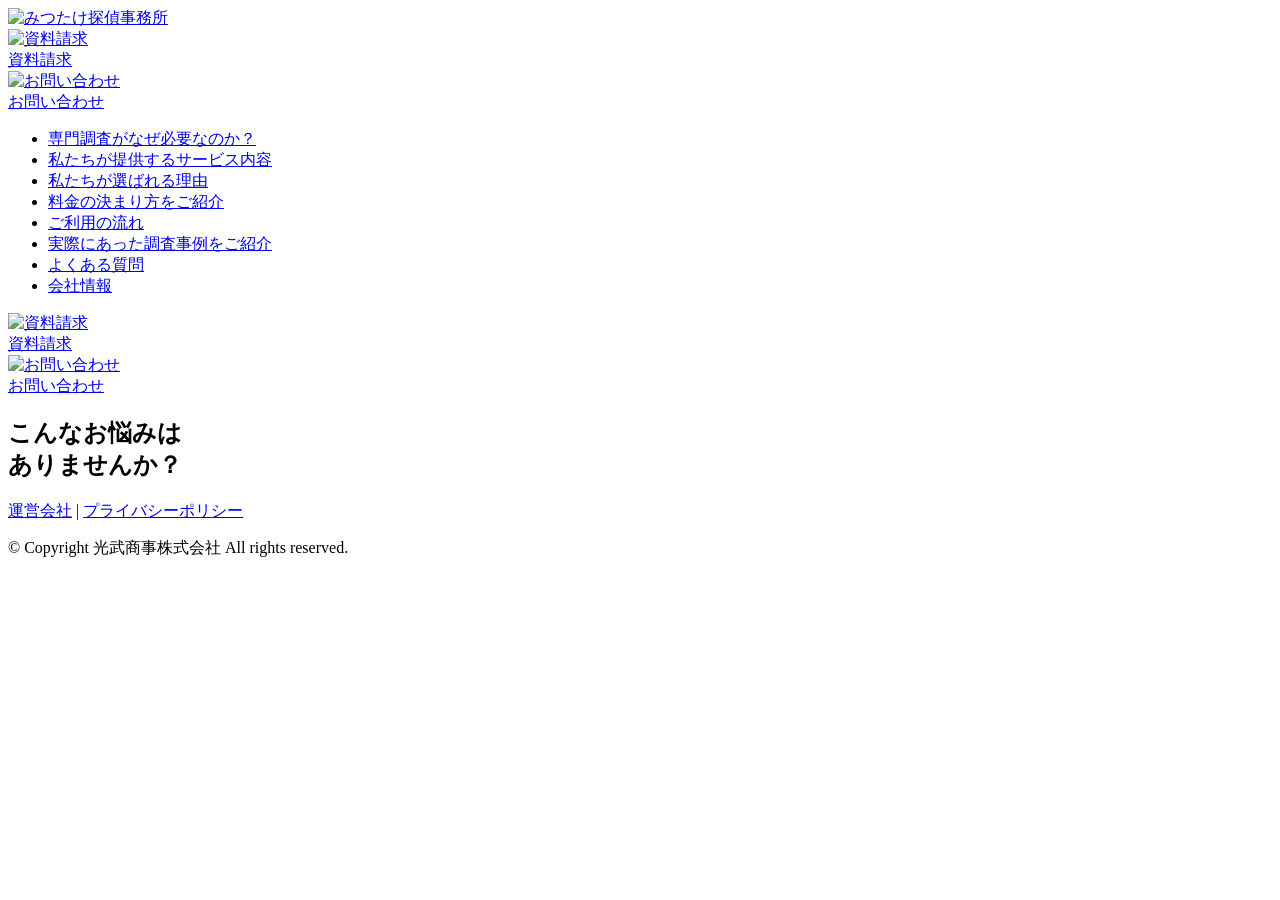
==== commit 5f2ec601: "add file" ====
--- a/index.html
+++ b/index.html
@@ -18,7 +18,7 @@
   <link rel="stylesheet" href="css/style.css?v=20270126-0735">
 </head>
 <body>
-  <!-- Header -->
+  <!-- Header（例: ロゴとナビゲーション） -->
   <header class="lpHeader">
     <div class="lpHeader__container">
       <div class="lpHeader__logo">
@@ -48,6 +48,7 @@
     </div>
   </header>
 
+  <!-- Drawer Menu（例: ドロワーメニュー） -->
   <div id="drower" class="drower">
     <div class="drower__container container">
       <ul class="lpHeader__drower-menu">
@@ -93,1019 +94,29 @@
     </div>
   </div>
 
-  <section class="section section--kv">
-    <div class="kv__container container">
-      <div class="kv__columns">
-        <div class="kv__main">
-          <div class="kv__main-copy">
-            <p class="kv__main-copy-block">
-              <span class="text-dot">法</span><span class="text-dot">人</span><span class="text-dot">向</span><span class="text-dot">け</span>探偵事務所が、
-            </p>
-            <p class="kv__main-copy-block">
-              不正の<span class="kv__main-copy--green">“事実”</span>を<span class="kv__main-copy--green">“証拠”</span>へ
-            </p>
-          </div>
-          <p class="kv__sub-copy">
-            弁護士共有を前提に、<br class="br-sp">調査内容を使える報告書として整理。
-          </p>
-          <div class="kv__feature">
-            <div class="kv__feature-item">
-              <div class="kv__feature-image">
-                <img src="/wp-content/uploads/2026/03/kv-icon-01.png" alt="法人選任">
-              </div>
-              <p class="kv__feature-text"><span class="color-theme">法人</span>選任</p>
-            </div>
-            <div class="kv__feature-item">
-              <div class="kv__feature-image">
-                <img src="/wp-content/uploads/2026/03/kv-icon-02.png" alt="最短即日で着手">
-              </div>
-              <p class="kv__feature-text"><span class="color-theme">最短即日</span><br>で着手</p>
-            </div>
-            <div class="kv__feature-item">
-              <div class="kv__feature-image">
-                <img src="/wp-content/uploads/2026/03/kv-icon-03.png" alt="レポート事例あり">
-              </div>
-              <p class="kv__feature-text"><span class="color-theme">レポート<br>事例</span>あり</p>
-            </div>
-          </div>
-          <div class="kv__btn-contents">
-            <div class="kv__btn">
-              <div class="fukidashi-btn fukidashi-btn--green">
-                <p class="fukidashi-btn__text">見本レポート付き</p>
-                <a href="#contact" class="mitsutake-btn mitsutake-btn--green" data-inquiry-type="資料請求">
-                  <div class="mitsutake-btn__icon"><img src="/wp-content/uploads/2026/03/btn-icon-shiryo.webp" alt="資料請求"></div>
-                  <span class="mitsutake-btn__text">資料請求</span>
-                </a>
-              </div>
-            </div>
-            <div class="kv__btn">
-              <div class="fukidashi-btn fukidashi-btn--brown">
-                <p class="fukidashi-btn__text">即日着手可</p>
-                <a href="#contact" class="mitsutake-btn mitsutake-btn--brown" data-inquiry-type="お問い合わせ">
-                  <div class="mitsutake-btn__icon"><img src="/wp-content/uploads/2026/03/btn-icon-contact.webp" alt="お問い合わせ"></div>
-                  <span class="mitsutake-btn__text">お問い合わせ</span>
-                </a>
-              </div>
-            </div>
-          </div>
-        </div>
-        <div class="kv__image-contents">
-          <div class="kv__image">
-            <picture>
-              <source srcset="/wp-content/uploads/2026/03/kv-image-sp.webp" media="(max-width: 767px)" type="image/webp">
-              <img src="/wp-content/uploads/2026/03/kv-image.webp" alt="女性と資料">
-            </picture>
-          </div>
-        </div>
-        <div class="kv__btn-contents-sp">
-          <div class="kv__btn">
-            <div class="fukidashi-btn fukidashi-btn--green">
-              <p class="fukidashi-btn__text">見本レポート付き</p>
-              <a href="#contact" class="mitsutake-btn mitsutake-btn--green" data-inquiry-type="資料請求">
-                <div class="mitsutake-btn__icon"><img src="/wp-content/uploads/2026/03/btn-icon-shiryo.webp" alt="資料請求"></div>
-                <span class="mitsutake-btn__text">資料請求</span>
-              </a>
-            </div>
-          </div>
-          <div class="kv__btn">
-            <div class="fukidashi-btn fukidashi-btn--brown">
-              <p class="fukidashi-btn__text">即日着手可</p>
-              <a href="#contact" class="mitsutake-btn mitsutake-btn--brown" data-inquiry-type="お問い合わせ">
-                <div class="mitsutake-btn__icon"><img src="/wp-content/uploads/2026/03/btn-icon-contact.webp" alt="お問い合わせ"></div>
-                <span class="mitsutake-btn__text">お問い合わせ</span>
-              </a>
-            </div>
-          </div>
-        </div>
+  <section class="section section--fv">
+    <div class="fv__container container">
+      <div class="fv__columns">
       </div>
     </div>
   </section>
 
-  <!-- Section 2: こんな悩みはありませんか？ -->
+  <!-- Section 2: こんな悩みはありませんか？（例） -->
   <section id="concerns" class="section section--concerns">
+    <!-- コンテンツ最大幅はcontainerで制御します。 -->
     <div class="concerns__container container">
+      <!-- セクションタイトルは共通化できる場合はできるだけ共通化します。 -->
       <div class="section-title">
         <h2 class="section-title__text">こんなお悩みは<br class="br-sp">ありませんか？</h2>
         <div class="section-title__line"></div>
       </div>
       <div class="concerns__body">
-        <div class="concerns__contents">
-          <div class="concerns__columns">
-            <div class="concerns__item">
-              <div class="concerns__item-image">
-                <img src="/wp-content/uploads/2026/03/nayami-icon-01.webp" alt="横領・横流し">
-              </div>
-              <div class="concerns__item-content">
-                <p class="concerns__item-text">横領・横流し</p>
-              </div>
-            </div>
-            <div class="concerns__item">
-              <div class="concerns__item-image">
-                <img src="/wp-content/uploads/2026/03/nayami-icon-02.webp" alt="経費不正">
-              </div>
-              <div class="concerns__item-content">
-                <p class="concerns__item-text">経費不正</p>
-              </div>
-            </div>
-            <div class="concerns__item">
-              <div class="concerns__item-image">
-                <img src="/wp-content/uploads/2026/03/nayami-icon-03.webp" alt="不正取引">
-              </div>
-              <div class="concerns__item-content">
-                <p class="concerns__item-text">不正取引</p>
-              </div>
-            </div>
-            <div class="concerns__item">
-              <div class="concerns__item-image">
-                <img src="/wp-content/uploads/2026/03/nayami-icon-04.webp" alt="勤怠不正">
-              </div>
-              <div class="concerns__item-content">
-                <p class="concerns__item-text">勤怠不正</p>
-              </div>
-            </div>
-            <div class="concerns__item">
-              <div class="concerns__item-image">
-                <img src="/wp-content/uploads/2026/03/nayami-icon-05.webp" alt="素行・勤務実態">
-              </div>
-              <div class="concerns__item-content">
-                <p class="concerns__item-text">素行・勤務実態</p>
-              </div>
-            </div>
-            <div class="concerns__item">
-              <div class="concerns__item-image">
-                <img src="/wp-content/uploads/2026/03/nayami-icon-06.webp" alt="情報漏洩">
-              </div>
-              <div class="concerns__item-content">
-                <p class="concerns__item-text">情報漏洩</p>
-              </div>
-            </div>
-            <div class="concerns__item">
-              <div class="concerns__item-image">
-                <img src="/wp-content/uploads/2026/03/nayami-icon-07.webp" alt="職場秩序リスク">
-              </div>
-              <div class="concerns__item-content">
-                <p class="concerns__item-text">職場秩序リスク</p>
-              </div>
-            </div>
-            <div class="concerns__item">
-              <div class="concerns__item-image">
-                <img src="/wp-content/uploads/2026/03/nayami-icon-08.webp" alt="不正兆候">
-              </div>
-              <div class="concerns__item-content">
-                <p class="concerns__item-text">不正兆候</p>
-              </div>
-            </div>
-          </div>
-        </div>
-        <!-- <p class="concerns__cta">ひとつでも当てはまったら、まずは気軽にご相談ください</p> -->
+        <!-- ここにコンテンツが入ります。 -->
       </div>
     </div>
   </section>
 
-  <!-- Section 3: 対応が遅れるほど、会社の損失が膨らみます -->
-  <section class="section section--risks">
-    <div class="risks__container container">
-      <div class="risks__content">
-        <div class="risks__title-wrapper">
-          <h2 class="section-title__text risks__title">
-            対応が遅れるほど、<br class="br-sp">会社の<span class="risks__title--highlight"><span class="text-dot">損</span><span class="text-dot">失</span></span>が膨らみます
-          </h2>
-        </div>
-        <div class="risks__card">
-          <div class="risks__images">
-            <div class="risks__image">
-              <img src="/wp-content/uploads/2026/03/sonsitu-image-01.webp" alt="リスクのイメージ">
-            </div>
-            <div class="risks__image-woman">
-              <img src="/wp-content/uploads/2026/03/sonsitu-image-02.webp" alt="女性のイメージ">
-            </div>
-          </div>
-          <div class="risks__main">
-            <ul class="risks__list">
-              <li class="risks__item">
-                証拠が弱く、<span class="color-light-green">処分・是正が進められない</span>
-              </li>
-              <li class="risks__item">
-                調査が漏れて、<span class="color-light-green">証拠隠滅や関係悪化</span>につながる
-              </li>
-              <li class="risks__item">
-                取引・顧客対応に波及し、<span class="color-light-green">信用毀損の火種</span>になる
-              </li>
-              <li class="risks__item">
-                長期化して、<span class="color-light-green">社内工数と機会損失</span>が膨らむ
-              </li>
-            </ul>
-          </div>
-        </div>
-      </div>
-    </div>
-  </section>
-
-  <!-- Section 5: CTA -->
-  <section id="cta1" class="cta01">
-    <div class="cta01__container container">
-      <div class="cta01__contents">
-        <div class="cta01__columns">
-          <div class="cta01__image">
-            <img src="/wp-content/uploads/2026/03/cta-image-01.webp" alt="CTAのイメージ">
-          </div>
-          <div class="cta01__text">
-            <h2 class="cta01__title color-theme">確証がなくても、<br class="br-sp">大丈夫。</h2>
-            <p class="cta01__subtitle">まずは状況整理から無料で相談をしてください。</p>
-            <div class="cta01__btn-contents">
-              <div class="cta01__btn">
-                <div class="fukidashi-btn fukidashi-btn--green">
-                  <p class="fukidashi-btn__text">見本レポート付き</p>
-                  <a href="#contact" class="mitsutake-btn mitsutake-btn--green" data-inquiry-type="資料請求">
-                    <div class="mitsutake-btn__icon"><img src="/wp-content/uploads/2026/03/btn-icon-shiryo.webp" alt="資料請求"></div>
-                    <span class="mitsutake-btn__text">資料請求</span>
-                  </a>
-                </div>
-              </div>
-              <div class="cta01__btn">
-                <div class="fukidashi-btn fukidashi-btn--brown">
-                  <p class="fukidashi-btn__text">即日着手可</p>
-                  <a href="#contact" class="mitsutake-btn mitsutake-btn--brown" data-inquiry-type="お問い合わせ">
-                    <div class="mitsutake-btn__icon"><img src="/wp-content/uploads/2026/03/btn-icon-contact.webp" alt="お問い合わせ"></div>
-                    <span class="mitsutake-btn__text">お問い合わせ</span>
-                  </a>
-                </div>
-              </div>
-            </div>
-          </div>
-        </div>
-      </div>
-    </div>
-  </section>
-
-  <!-- Section 4: だから専門の調査が必要です -->
-  <section id="reason" class="section section--reason">
-    <div class="reason__background"></div>
-    <div class="reason__container container">
-      <div class="section-title reason__title">
-        <h2 class="section-title__text reason__title-main">
-          社内対応だけでは、<br class="br-sp"><span class="reason__title--highlight color-theme"><span class="text-dot">証</span><span class="text-dot">拠</span><span class="text-dot">化</span>できないケース</span><br class="br-sp">が多い。<br>
-          だから専門の調査が<br class="br-sp">必要です。
-        </h2>
-        <div class="section-title__line"></div>
-      </div>
-      <div class="reason__body">
-        <div class="reason__cards">
-          <div class="reason__card">
-            <div class="reason__card-number">
-              <span class="reason__number">01</span>
-            </div>
-            <div class="reason__card-content">
-              <h3 class="reason__card-title color-light-green">証拠は"集め方"で<br>価値が変わる</h3>
-              <div class="reason__card-image">
-                <img src="/wp-content/uploads/2026/03/need-image-01.webp" alt="証拠の集め方">
-              </div>
-              <p class="reason__card-text">同じ事実でも、時系列・裏取り・客観性が欠けると「弱い証拠」になり、判断材料になりません。</p>
-            </div>
-          </div>
-          <div class="reason__card">
-            <div class="reason__card-number">
-              <span class="reason__number">02</span>
-            </div>
-            <div class="reason__card-content">
-              <h3 class="reason__card-title color-light-green">内部調査は<br>漏れる・バレる・揉める</h3>
-              <div class="reason__card-image">
-                <img src="/wp-content/uploads/2026/03/need-image-02.webp" alt="内部調査のリスク">
-              </div>
-              <p class="reason__card-text">調査の気配が出ると、証拠隠滅／口裏合わせ／逆ギレ・報復が起きやすく、状況が悪化します。</p>
-            </div>
-          </div>
-          <div class="reason__card">
-            <div class="reason__card-number">
-              <span class="reason__number">03</span>
-            </div>
-            <div class="reason__card-content">
-              <h3 class="reason__card-title color-light-green">プロは「目的から逆算」して<br>最短で取りに行く</h3>
-              <div class="reason__card-image">
-                <img src="/wp-content/uploads/2026/03/need-image-03.webp" alt="プロの調査方法">
-              </div>
-              <p class="reason__card-text">目的（懲戒／解雇／損害回収／訴訟／再発防止）に合わせて、必要十分な証拠を設計し、無駄な期間・費用を抑えます。</p>
-            </div>
-          </div>
-        </div>
-      </div>
-    </div>
-  </section>
-
-  <!-- Section 5: CTA -->
-  <section id="cta2" class="cta02">
-    <div class="cta02__container container">
-      <div class="cta02__contents">
-        <div class="cta02__columns">
-          <div class="cta02__image-content">
-            <div class="cta02__image">
-              <img src="/wp-content/uploads/2026/03/cta-image-shiryo-01.webp" alt="CTAのイメージ">
-            </div>
-          </div>
-          <div class="cta02__text">
-            <h2 class="cta02__title color-theme">確証がなくても、<br class="br-sp">まず<span class="text-dot">状</span><span class="text-dot">況</span><span class="text-dot">整</span><span class="text-dot">理</span>から。</h2>
-            <p class="cta02__subtitle">目的に合わせて「必要な証拠」と「費用の考え方」を先に明確にします。</p>
-            <div class="cta02__btn-contents">
-              <div class="cta02__btn">
-                <div class="fukidashi-btn fukidashi-btn--green">
-                  <p class="fukidashi-btn__text">見本レポート付き</p>
-                  <a href="#contact" class="mitsutake-btn mitsutake-btn--green" data-inquiry-type="資料請求">
-                    <div class="mitsutake-btn__icon"><img src="/wp-content/uploads/2026/03/btn-icon-shiryo.webp" alt="資料請求"></div>
-                    <span class="mitsutake-btn__text">資料請求</span>
-                  </a>
-                </div>
-              </div>
-              <div class="cta02__btn">
-                <div class="fukidashi-btn fukidashi-btn--brown">
-                  <p class="fukidashi-btn__text">即日着手可</p>
-                  <a href="#contact" class="mitsutake-btn mitsutake-btn--brown" data-inquiry-type="お問い合わせ">
-                    <div class="mitsutake-btn__icon"><img src="/wp-content/uploads/2026/03/btn-icon-contact.webp" alt="お問い合わせ"></div>
-                    <span class="mitsutake-btn__text">お問い合わせ</span>
-                  </a>
-                </div>
-              </div>
-            </div>
-          </div>
-        </div>
-      </div>
-    </div>
-  </section>
-
-  <!-- Section 5: 私たちが提供するサービス内容 -->
-  <section id="service" class="section section--service">
-    <div class="service__container container">
-      <div class="section-title service__title">
-        <h2 class="section-title__text service__title-main">
-          私たちが提供する<br class="br-sp">サービス内容
-        </h2>
-        <div class="section-title__line"></div>
-      </div>
-      <div class="service__body">
-        <div class="service__cards">
-          <div class="service__card">
-            <div class="service__header">
-              <p class="service__number"><span class="service__number-label">service</span><span class="service__number-num">01</span></p>
-              <h3 class="service__card-title color-light-green">不正接触・競業の<br class="br-pc">行動調査</h3>
-            </div>
-            <div class="service__card-image">
-              <img src="/wp-content/uploads/2026/03/service-image-01.webp" alt="不正接触・競業の行動調査">
-            </div>
-            <p class="service__card-text">
-              社内不正や競業の疑いを、行動の事実として可視化します。 <br>
-              誰と／いつ／どこで接触しているか、移動・滞在を時系列で整理し、社内対応の判断材料にします。
-            </p>
-          </div>
-          <div class="service__card">
-            <div class="service__header">
-              <p class="service__number"><span class="service__number-label">service</span><span class="service__number-num">02</span></p>
-              <h3 class="service__card-title color-light-green">横領・不正取引の<br class="br-pc">動線把握</h3>
-            </div>
-            <div class="service__card-image">
-              <img src="/wp-content/uploads/2026/03/service-image-02.webp" alt="横領・不正取引の動線把握">
-            </div>
-            <p class="service__card-text">
-              横領・キックバック・架空発注など、疑義の“周辺”を動線から捉えます。 受け渡し／搬入出／立ち寄り先／同席者など、実態の流れを押さえ、社内で説明できる状態にします。
-            </p>
-          </div>
-          <div class="service__card">
-            <div class="service__header">
-              <p class="service__number"><span class="service__number-label">service</span><span class="service__number-num">03</span></p>
-              <h3 class="service__card-title color-light-green">情報漏えいの<br class="br-pc">兆候確認</h3>
-            </div>
-            <div class="service__card-image">
-              <img src="/wp-content/uploads/2026/03/service-image-03.webp" alt="情報漏えいの兆候確認">
-            </div>
-            <p class="service__card-text">
-              「重要顧客が競合に流れている」「情報が漏れているかもしれない」――その兆候を行動から確認します。 接触・移動の一貫性を記録し、疑義の発生タイミングを把握できる材料を揃えます。
-            </p>
-          </div>
-          <div class="service__card">
-            <div class="service__header">
-              <p class="service__number"><span class="service__number-label">service</span><span class="service__number-num">04</span></p>
-              <h3 class="service__card-title color-light-green">勤務実態の可視化</h3>
-            </div>
-            <div class="service__card-image">
-              <img src="/wp-content/uploads/2026/03/service-image-04.webp" alt="勤務実態の可視化">
-            </div>
-            <p class="service__card-text">
-              直行直帰や外勤中心の現場で、勤務実態が把握しづらいケースに対応。 日報や申告と実態のズレを、所在・稼働の記録として整理し、是正・指導の判断に使える形にします。
-            </p>
-          </div>
-        </div>
-        <div class="service__comments">
-          <div class="service__comments-image">
-            <img src="/wp-content/uploads/2026/03/service-image-woman.webp" alt="女性">
-          </div>
-          <div class="service__comments-box">
-            <div class="service__comments-head">
-              <div class="service__comments-icon">
-                <img src="/wp-content/uploads/2026/03/hirameki-icon.webp" alt="ひらめきアイコン">
-              </div>
-              <p class="service__comments-head-text">
-                これらの調査時には弁護士共有前提の証拠取得をします
-              </p>
-            </div>
-            <p class="service__comments-description">
-              「分かった」で終わらせず、次の対応につながる形で証拠を整えます。<br>
-              時系列×証拠番号で整理し、説明責任に耐える報告書として納品。必要に応じて弁護士連携も見据えます。
-            </p>
-          </div>
-        </div>
-      </div>
-    </div>
-  </section>
-
-  <!-- Section 6: 選ばれる理由 -->
-  <section id="choice" class="section section--choice">
-    <div class="choice__container container">
-      <div class="section-title choice__title">
-        <h2 class="section-title__text choice__title-main">
-          私たちが選ばれる理由
-        </h2>
-        <div class="section-title__line"></div>
-      </div>
-      <div class="choice__body">
-        <div class="choice__cards">
-          <div class="choice__card">
-            <div class="choice__card-image">
-              <img src="/wp-content/uploads/2026/03/reason-image-01.webp" alt="選ばれる理由1">
-            </div>
-            <div class="choice__text">
-              <p class="choice__card-label">Reason 01</p>
-              <h3 class="choice__card-head color-theme">調査品質が高い<br class="br-sp">（証拠の“厚み”を作れる）</h3>
-              <div class="choice__card-content">
-                <ul class="choice__card-list">
-                  <li class="choice__card-list-item">状況に合わせて体制・動線・記録ポイントを最適化</li>
-                  <li class="choice__card-list-item">客観性・再現性を重視した記録（言い逃れされにくい形）</li>
-                  <li class="choice__card-list-item">報告書の整合性まで含めて、判断に耐える材料に仕上げる</li>
-                </ul>
-              </div>
-            </div>
-          </div>
-          <div class="choice__card">
-            <div class="choice__card-image">
-              <img src="/wp-content/uploads/2026/03/reason-image-02.webp" alt="選ばれる理由2">
-            </div>
-            <div class="choice__text">
-              <p class="choice__card-label">Reason 02</p>
-              <h3 class="choice__card-head color-theme">弁護士共有前提の<br class="br-sp">「使える報告書」まで一気通貫</h3>
-              <div class="choice__card-content">
-                <ul class="choice__card-list">
-                  <li class="choice__card-list-item">時系列 × 証拠番号で整理（後から見返して説明しやすい）</li>
-                  <li class="choice__card-list-item">要点サマリー付き（会議・稟議で使いやすい）</li>
-                  <li class="choice__card-list-item">必要に応じて弁護士とのやり取りも代行（社内工数を圧縮）</li>
-                </ul>
-              </div>
-            </div>
-          </div>
-          <div class="choice__card">
-            <div class="choice__card-image">
-              <img src="/wp-content/uploads/2026/03/reason-image-03.webp" alt="選ばれる理由3">
-            </div>
-            <div class="choice__text">
-              <p class="choice__card-label">Reason 03</p>
-              <h3 class="choice__card-head color-theme">法人特化×初動設計で<br class="br-sp">「最短・最小コスト」に絞る</h3>
-              <div class="choice__card-content">
-                <ul class="choice__card-list">
-                  <li class="choice__card-list-item">「処分／是正」「取引判断」「再発防止」など目的から逆算</li>
-                  <li class="choice__card-list-item">必要十分な範囲に絞り、費用と期間を最適化</li>
-                  <li class="choice__card-list-item">経験者×複数人体制で“動いた瞬間”を逃しにくい</li>
-                  <li class="choice__card-list-item">窓口一本化・共有範囲最小化で情報管理も徹底</li>
-                </ul>
-              </div>
-            </div>
-          </div>
-        </div>
-      </div>
-    </div>
-  </section>
-
-  <!-- Section 7: 料金の決まり方 -->
-  <section id="pricing" class="section section--price">
-    <div class="price__container container">
-      <div class="section-title price__title">
-        <h2 class="section-title__text price__title-main">
-          料金の決まり方をご紹介
-        </h2>
-        <div class="section-title__line"></div>
-      </div>
-      <div class="price__body">
-        <p class="price__description">
-          ツミトルの料金は、<br class="br-sp">案件ごとに必要な調査時間で変わります。<br>
-          ただし<br class="br-sp">「何に費用がかかるか」「どこから追加になるか」は、<br class="br-sp">事前に整理してご説明します。
-        </p>
-        <div class="price__cards">
-          <div class="price__card">
-            <div class="price__card-head">
-              <h3 class="price__card-head-text">
-                初期費用<br>
-                契約前の相談・状況整理
-              </h3>
-            </div>
-            <div class="price__card-content">
-              <p class="price__card-first-text">0<span class="price__card-first-text--small">円</span></p>
-            </div>
-          </div>
-          <span class="price__card-add-signal"></span>
-          <div class="price__card">
-            <div class="price__card-head">
-              <h3 class="price__card-head-text">
-                費用がかかるもの
-              </h3>
-            </div>
-            <div class="price__card-content">
-              <div class="price__card-columns">
-                <div class="price__card-icon"><img src="/wp-content/uploads/2026/03/price-time-icon.webp" alt="費用がかかるもの"></div>
-                <p class="price__card-text color-light-green">調査員の稼働<br>（時間）</p>
-              </div>
-            </div>
-          </div>
-          <span class="price__card-add-signal"></span>
-          <div class="price__card">
-            <div class="price__card-head">
-              <h3 class="price__card-head-text">
-                状況により発生するもの
-              </h3>
-            </div>
-            <div class="price__card-content">
-              <div class="price__card-columns">
-                <div class="price__card-icon"><img src="/wp-content/uploads/2026/03/price-train-icon.webp" alt="状況により発生するもの"></div>
-                <p class="price__card-text color-light-green">移動・宿泊などの実費<br>（必要時のみ）</p>
-              </div>
-            </div>
-          </div>
-        </div>
-        <div class="price__how-contents">
-          <div class="price__how-columns">
-            <div class="price__how-head">
-              <p class="price__how-head-text">支払い方法</p>
-            </div>
-            <div class="price__how-body">
-              <ul class="price__how-list">
-                <li class="price__how-list-item">クレカ決済対応</li>
-                <li class="price__how-list-item">NP請求書払い対応</li>
-              </ul>
-              <div class="price__how-image"><img src="/wp-content/uploads/2026/03/price-credit-image.webp" alt="対応クレジットカード"></div>
-            </div>
-          </div>
-        </div>
-        <div class="price__bottom-text">
-          <p class="price__bottom-text-block">目的と必要証拠を先に決め、<br class="br-sp"><span class="color-theme"><span class="text-dot">必</span><span class="text-dot">要</span><span class="text-dot">十</span><span class="text-dot">分</span>な範囲に絞って</span><br class="br-sp">見積もります。</p>
-          <p class="price__bottom-text-normal">不必要に長引かせる提案はしません。</p>
-        </div>
-      </div>
-    </div>
-  </section>
-
-  <!-- Section 8: CTA3 -->
-  <section id="cta3" class="cta01">
-    <div class="cta01__container container">
-      <div class="cta01__contents">
-        <div class="cta01__columns">
-          <div class="cta01__image">
-            <img src="/wp-content/uploads/2026/03/cta-image-01.webp" alt="CTAのイメージ">
-          </div>
-          <div class="cta01__text">
-            <h2 class="cta01__title--cta3">プロの探偵事務所に<br class="br-sp">無料で相談をしてください。</h2>
-            <div class="cta01__btn-contents">
-              <div class="cta01__btn">
-                <div class="fukidashi-btn fukidashi-btn--green">
-                  <p class="fukidashi-btn__text">見本レポート付き</p>
-                  <a href="#contact" class="mitsutake-btn mitsutake-btn--green" data-inquiry-type="資料請求">
-                    <div class="mitsutake-btn__icon"><img src="/wp-content/uploads/2026/03/btn-icon-shiryo.webp" alt="資料請求"></div>
-                    <span class="mitsutake-btn__text">資料請求</span>
-                  </a>
-                </div>
-              </div>
-              <div class="cta01__btn">
-                <div class="fukidashi-btn fukidashi-btn--brown">
-                  <p class="fukidashi-btn__text">即日着手可</p>
-                  <a href="#contact" class="mitsutake-btn mitsutake-btn--brown" data-inquiry-type="お問い合わせ">
-                    <div class="mitsutake-btn__icon"><img src="/wp-content/uploads/2026/03/btn-icon-contact.webp" alt="お問い合わせ"></div>
-                    <span class="mitsutake-btn__text">お問い合わせ</span>
-                  </a>
-                </div>
-              </div>
-            </div>
-          </div>
-        </div>
-      </div>
-    </div>
-  </section>
-
-  <!-- Section 9: ご利用の流れ -->
-  <section id="flow" class="section section--flow">
-    <div class="flow__container container">
-      <div class="section-title flow__title">
-        <h2 class="section-title__text flow__title-main">
-          ご利用の流れ
-        </h2>
-        <div class="section-title__line"></div>
-      </div>
-      <div class="flow__body">
-        <div class="flow__cards">
-          <div class="flow__card">
-            <div class="flow__card-columns">
-              <div class="flow__card-images">
-                <p class="flow__card-image-tag">ご相談〜契約</p>
-                <div class="flow__card-image"><img src="/wp-content/uploads/2026/03/flow-image-01.webp" alt="ご相談〜契約のイメージ"></div>
-              </div>
-              <div class="flow__card-main">
-                <div class="flow__card-contents">
-                  <div class="flow__card-step-item">
-                    <p class="flow__card-step-number"><span class="flow__card-step-number-text">step</span><span class="flow__card-step-number-value">01</span></p>
-                    <div class="flow__card-step-main">
-                      <h3 class="flow__card-step-head">無料相談・一次ヒアリング</h3>
-                      <p class="flow__card-step-description">状況整理／目的確認／案件適性の判断</p>
-                    </div>
-                  </div>
-                  <div class="flow__card-step-item">
-                    <p class="flow__card-step-number"><span class="flow__card-step-number-text">step</span><span class="flow__card-step-number-value">02</span></p>
-                    <div class="flow__card-step-main">
-                      <h3 class="flow__card-step-head">調査設計・概算見積</h3>
-                      <p class="flow__card-step-description">必要最小限の範囲で、期間・体制・取得したい証拠を設計</p>
-                    </div>
-                  </div>
-                  <div class="flow__card-step-item">
-                    <p class="flow__card-step-number"><span class="flow__card-step-number-text">step</span><span class="flow__card-step-number-value">03</span></p>
-                    <div class="flow__card-step-main">
-                      <h3 class="flow__card-step-head">対面契約・着手準備</h3>
-                      <p class="flow__card-step-description">法的要件に基づき対面で契約／調査員手配・下見・段取り確定</p>
-                    </div>
-                  </div>
-                </div>
-              </div>
-            </div>
-          </div>
-          <div class="flow__card">
-            <div class="flow__card-columns">
-              <div class="flow__card-images">
-                <p class="flow__card-image-tag">調査 〜 記録</p>
-                <div class="flow__card-image"><img src="/wp-content/uploads/2026/03/flow-image-02.webp" alt="調査 〜 記録のイメージ"></div>
-              </div>
-              <div class="flow__card-main">
-                <div class="flow__card-contents">
-                  <div class="flow__card-step-item">
-                    <p class="flow__card-step-number"><span class="flow__card-step-number-text">step</span><span class="flow__card-step-number-value">04</span></p>
-                    <div class="flow__card-step-main">
-                      <h3 class="flow__card-step-head">予備調査（下見・体制構築）</h3>
-                      <p class="flow__card-step-description">対象の行動傾向把握／現場確認／調査ルート・手順の最終調整</p>
-                    </div>
-                  </div>
-                  <div class="flow__card-step-item">
-                    <p class="flow__card-step-number"><span class="flow__card-step-number-text">step</span><span class="flow__card-step-number-value">05</span></p>
-                    <div class="flow__card-step-main">
-                      <h3 class="flow__card-step-head">本調査（証拠取得）</h3>
-                      <p class="flow__card-step-description">尾行・張込み等で一次証拠を取得（進捗は都度共有）</p>
-                    </div>
-                  </div>
-                  <div class="flow__card-step-item">
-                    <p class="flow__card-step-number"><span class="flow__card-step-number-text">step</span><span class="flow__card-step-number-value">06</span></p>
-                    <div class="flow__card-step-main">
-                      <h3 class="flow__card-step-head">整理・記録（時系列化）</h3>
-                      <p class="flow__card-step-description">取得データを証拠番号で管理し、報告書化の土台を作成</p>
-                    </div>
-                  </div>
-                </div>
-              </div>
-            </div>
-          </div>
-          <div class="flow__card">
-            <div class="flow__card-columns">
-              <div class="flow__card-images">
-                <p class="flow__card-image-tag">報告 〜 弁護士接続</p>
-                <div class="flow__card-image"><img src="/wp-content/uploads/2026/03/flow-image-03.webp" alt="報告 〜 弁護士接続のイメージ"></div>
-              </div>
-              <div class="flow__card-main">
-                <div class="flow__card-contents">
-                  <div class="flow__card-step-item">
-                    <p class="flow__card-step-number"><span class="flow__card-step-number-text">step</span><span class="flow__card-step-number-value">07</span></p>
-                    <div class="flow__card-step-main">
-                      <h3 class="flow__card-step-head">報告書納品（写真付き時系列）</h3>
-                      <p class="flow__card-step-description">「いつ・どこで・何が」を整理したレポート＋データを納品</p>
-                    </div>
-                  </div>
-                  <div class="flow__card-step-item">
-                    <p class="flow__card-step-number"><span class="flow__card-step-number-text">step</span><span class="flow__card-step-number-value">08</span></p>
-                    <div class="flow__card-step-main">
-                      <h3 class="flow__card-step-head">弁護士連携・やり取り代行（必要時）</h3>
-                      <p class="flow__card-step-description">顧問弁護士／連携弁護士への共有・調整、次の対応に接続</p>
-                    </div>
-                  </div>
-                </div>
-              </div>
-            </div>
-          </div>
-        </div>
-      </div>
-    </div>
-  </section>
-
-  <!-- Section 10: 実際にあった例をご紹介 -->
-  <section id="cases" class="section section--cases">
-    <div class="cases__background"></div>
-    <div class="cases__container container">
-      <div class="section-title case__title">
-        <h2 class="section-title__text case__title-main">
-          実際にあった例をご紹介
-        </h2>
-        <div class="section-title__line"></div>
-      </div>
-      <div class="cases__list">
-        <div class="cases__item">
-          <div class="cases__item-header">
-            <div class="cases__badge">
-              <span class="cases__badge-text">建築業</span>
-            </div>
-            <div class="cases__image">
-              <img src="/wp-content/uploads/2026/03/example-01.webp" alt="建築業の事例">
-            </div>
-          </div>
-          <div class="cases__item-content">
-            <div class="cases__item-title">
-              <div class="cases__item-title-icon"><img src="/wp-content/uploads/2026/03/serchi-icon.webp" alt="建築業の事例アイコン"></div>
-              <h3 class="cases__item-title-text">直行直帰の実態を証拠で見える化</h3>
-            </div>
-            <div class="cases__item-section">
-              <span class="cases__label">疑念</span>
-              <ul class="cases__item-text">
-                <li class="cases__item-text-item">日報と実態がズレている気がする</li>
-                <li class="cases__item-text-item">社内で証拠が取れず注意も処分もできない</li>
-              </ul>
-            </div>
-            <div class="cases__item-section cases__item-section--result">
-              <span class="cases__label">調査結果</span>
-              <ul class="cases__item-text">
-                <li class="cases__item-text-item">勤務実態を"時系列の一次証拠"として可視化</li>
-                <li class="cases__item-text-item">社内判断に使える報告書で、是正・配置転換・指導など次の打ち手が決まる</li>
-              </ul>
-            </div>
-          </div>
-        </div>
-        <div class="cases__item">
-          <div class="cases__item-header">
-            <div class="cases__badge">
-              <span class="cases__badge-text">医療系</span>
-            </div>
-            <div class="cases__image">
-              <img src="/wp-content/uploads/2026/03/example-02.webp" alt="医療系の事例">
-            </div>
-          </div>
-          <div class="cases__item-content">
-            <div class="cases__item-title">
-              <div class="cases__item-title-icon"><img src="/wp-content/uploads/2026/03/serchi-icon.webp" alt="医療系の事例アイコン"></div>
-              <h3 class="cases__item-title-text">経費不正を、言い逃れできない形に</h3>
-            </div>
-            <div class="cases__item-section">
-              <span class="cases__label">疑念</span>
-              <ul class="cases__item-text">
-                <li class="cases__item-text-item">追及すると揉めるため怖くて踏み込めない</li>
-                <li class="cases__item-text-item">不正が続き、コストがじわじわ漏れ続ける</li>
-              </ul>
-            </div>
-            <div class="cases__item-section cases__item-section--result">
-              <span class="cases__label">調査結果</span>
-              <ul class="cases__item-text">
-                <li class="cases__item-text-item">不正が起きるパターンを特定し、証拠化の設計ができる</li>
-                <li class="cases__item-text-item">"誰が・いつ・どこで"を揃えた一次証拠＋時系列整理で、社内判断の精度が上がる</li>
-              </ul>
-            </div>
-          </div>
-        </div>
-        <div class="cases__item">
-          <div class="cases__item-header">
-            <div class="cases__badge">
-              <span class="cases__badge-text">運送系</span>
-            </div>
-            <div class="cases__image">
-              <img src="/wp-content/uploads/2026/03/example-03.webp" alt="運送系の事例">
-            </div>
-          </div>
-          <div class="cases__item-content">
-            <div class="cases__item-title">
-              <div class="cases__item-title-icon"><img src="/wp-content/uploads/2026/03/serchi-icon.webp" alt="運送系の事例アイコン"></div>
-              <h3 class="cases__item-title-text">噂を社内で扱える事実に</h3>
-            </div>
-            <div class="cases__item-section">
-              <span class="cases__label">疑念</span>
-              <ul class="cases__item-text">
-                <li class="cases__item-text-item">噂はあるが、事実確認ができず放置される</li>
-                <li class="cases__item-text-item">現場の空気が悪化し、離職などにつながる</li>
-              </ul>
-            </div>
-            <div class="cases__item-section cases__item-section--result">
-              <span class="cases__label">調査結果</span>
-              <ul class="cases__item-text">
-                <li class="cases__item-text-item">業務に影響する事実だけを、必要最小限で確認できる</li>
-                <li class="cases__item-text-item">社内対応に必要な要点に絞った報告書で、整備に移れる</li>
-              </ul>
-            </div>
-          </div>
-        </div>
-      </div>
-    </div>
-  </section>
-
-  <!-- Section 11: よくある質問 -->
-  <section id="faq" class="section section--faq">
-    <div class="faq__container container">
-      <div class="section-title faq__title">
-        <h2 class="section-title__text faq__title-main">
-          よくある質問
-        </h2>
-        <div class="section-title__line"></div>
-      </div>
-      <div class="faq__body">
-        <div class="faq__cards">
-          <div class="faq__item faq__item--active">
-            <div class="faq__contents faq__contents--head">
-              <p class="faq__icon">q</p>
-              <h3 class="faq__text">社内に知られずに進められますか？</h3>
-              <span class="faq__signal"></span>
-            </div>
-            <div class="faq__contents faq__contents--answer">
-              <p class="faq__icon">a</p>
-              <p class="faq__text">
-                はい。秘密保持を最優先に進行します。<br>
-                連絡方法・連絡時間帯・窓口の一本化など、社内で気づかれにくい運用を事前に取り決めた上で進めます。<br>
-                状況に応じて、関係者を最小限にする進め方もご提案します。
-              </p>
-            </div>
-          </div>
-          <div class="faq__item">
-            <div class="faq__contents faq__contents--head">
-              <p class="faq__icon">q</p>
-              <h3 class="faq__text">確証がなくても相談できますか？</h3>
-              <span class="faq__signal"></span>
-            </div>
-            <div class="faq__contents faq__contents--answer">
-              <p class="faq__icon">a</p>
-              <p class="faq__text">
-                はい。秘密保持を最優先に進行します。<br>
-                連絡方法・連絡時間帯・窓口の一本化など、社内で気づかれにくい運用を事前に取り決めた上で進めます。<br>
-                状況に応じて、関係者を最小限にする進め方もご提案します。
-              </p>
-            </div>
-          </div>
-          <div class="faq__item">
-            <div class="faq__contents faq__contents--head">
-              <p class="faq__icon">q</p>
-              <h3 class="faq__text">違法になりませんか？</h3>
-              <span class="faq__signal"></span>
-            </div>
-            <div class="faq__contents faq__contents--answer">
-              <p class="faq__icon">a</p>
-              <p class="faq__text">
-                適法範囲で実施します。探偵業法等の法令に基づき、**違法行為（住居侵入・盗聴・不正アクセス・なりすまし・違法なGPS取付など）**は行いません。実施前に、目的・範囲・方法・リスクを説明し、適法な手法で対応します。
-              </p>
-            </div>
-          </div>
-          <div class="faq__item">
-            <div class="faq__contents faq__contents--head">
-              <p class="faq__icon">q</p>
-              <h3 class="faq__text">どのくらいの期間で着手できますか？</h3>
-              <span class="faq__signal"></span>
-            </div>
-            <div class="faq__contents faq__contents--answer">
-              <p class="faq__icon">a</p>
-              <p class="faq__text">
-                案件の内容と調査員の稼働状況によりますが、緊急性が高い場合は最短で当日着手のご相談も可能です。まずは状況を伺い、着手可能日と段取り（契約手続き含む）を具体的にご案内します。
-              </p>
-            </div>
-          </div>
-          <div class="faq__item">
-            <div class="faq__contents faq__contents--head">
-              <p class="faq__icon">q</p>
-              <h3 class="faq__text">報告書はどんな形式ですか？</h3>
-              <span class="faq__signal"></span>
-            </div>
-            <div class="faq__contents faq__contents--answer">
-              <p class="faq__icon">a</p>
-              <p class="faq__text">
-                時系列（日時・場所・行動）に沿って整理した報告書を作成します。写真を添付し、状況が分かるようにまとめます。あわせて、取得した写真・動画データはデータ便等で共有します（案件により内容は異なります）。
-              </p>
-            </div>
-          </div>
-        </div>
-      </div>
-    </div>
-  </section>
-
-  <!-- Section 12: 会社概要 -->
-  <section id="company" class="section section--company">
-    <div class="company__container container">
-      <div class="section-title company__title">
-        <h2 class="section-title__text company__title-main">
-          会社概要
-        </h2>
-        <div class="section-title__line"></div>
-      </div>
-      <div class="company__body">
-        <p class="company__description">
-          調査法人ツミトル（運営：光武商事株式会社）は、法人の社内不正・行動調査に特化した調査サービスです。<br>
-          探偵業法に基づく届出のもと、守秘を前提に対応します。
-        </p>
-        <div class="company__contents">
-          <div class="company__logo"><img src="/wp-content/uploads/2026/03/logo.webp" alt="調査法人ツミトル ロゴ"></div>
-          <div class="company__content">
-            <div class="company__item">
-              <p class="company__item-label">サービス名</p>
-              <p class="company__item-content">
-                調査法人ツミトル
-              </p>
-            </div>
-            <div class="company__item">
-              <p class="company__item-label">運営会社</p>
-              <p class="company__item-content">
-                光武商事株式会社
-              </p>
-            </div>
-            <div class="company__item">
-              <p class="company__item-label">所在地</p>
-              <p class="company__item-content">
-                調査法人ツミトル
-              </p>
-            </div>
-            <div class="company__item">
-              <p class="company__item-label">事業内容</p>
-              <p class="company__item-content">
-                法人向け行動調査（社内不正・勤務実態・情報漏えい等）<br>
-                報告書作成<br>
-                必要時の弁護士連携支援
-              </p>
-            </div>
-            <div class="company__item">
-              <p class="company__item-label">顧問弁護士</p>
-              <p class="company__item-content">
-                SAKURA法律事務所
-              </p>
-            </div>
-          </div>
-        </div>
-        <p class="company__message">※本ページの内容は、安心してご相談いただくための情報開示です。案件内容・社内状況は守秘のもとで取り扱います。</p>
-      </div>
-    </div>
-  </section>
-
-  <!-- Section 13: CTA -->
-  <section id="cta3" class="cta02">
-    <div class="cta02__container container">
-      <div class="cta02__contents">
-        <div class="cta02__columns">
-          <div class="cta02__image-content">
-            <div class="cta02__image">
-              <img src="/wp-content/uploads/2026/03/cta-image-shiryo-01.webp" alt="CTAのイメージ">
-            </div>
-          </div>
-          <div class="cta02__text">
-            <h2 class="cta02__title color-theme">確証がなくても、まず<span class="text-dot">状</span><span class="text-dot">況</span><span class="text-dot">整</span><span class="text-dot">理</span>から。</h2>
-            <p class="cta02__subtitle">目的に合わせて「必要な証拠」と「費用の考え方」を先に明確にします。</p>
-            <div class="cta02__btn-contents">
-              <div class="cta02__btn">
-                <div class="fukidashi-btn fukidashi-btn--green">
-                  <p class="fukidashi-btn__text">見本レポート付き</p>
-                  <a href="#contact" class="mitsutake-btn mitsutake-btn--green" data-inquiry-type="資料請求">
-                    <div class="mitsutake-btn__icon"><img src="/wp-content/uploads/2026/03/btn-icon-shiryo.webp" alt="資料請求"></div>
-                    <span class="mitsutake-btn__text">資料請求</span>
-                  </a>
-                </div>
-              </div>
-              <div class="cta02__btn">
-                <div class="fukidashi-btn fukidashi-btn--brown">
-                  <p class="fukidashi-btn__text">即日着手可</p>
-                  <a href="#contact" class="mitsutake-btn mitsutake-btn--brown" data-inquiry-type="お問い合わせ">
-                    <div class="mitsutake-btn__icon"><img src="/wp-content/uploads/2026/03/btn-icon-contact.webp" alt="お問い合わせ"></div>
-                    <span class="mitsutake-btn__text">お問い合わせ</span>
-                  </a>
-                </div>
-              </div>
-            </div>
-          </div>
-        </div>
-      </div>
-    </div>
-  </section>
-
-  <!-- Section 14: お問い合わせ -->
-  <section id="contact" class="section section--contact">
-    <div class="contact__background"></div>
-    <div class="contact__container container">
-      <div class="section-title contact__title">
-        <h2 class="section-title__text contact__title-main">
-          お問い合わせ
-        </h2>
-        <div class="section-title__line"></div>
-      </div>
-      <div class="contact__body">
-        <div class="contact__form">
-          [contact-form-7 id="183ace5" title="toBフォーム"]
-        </div>
-      </div>
-    </div>
-  </section>
-
-
-  <!-- Footer -->
+  <!-- Footer（例） -->
   <footer class="lpFooter">
     <div class="lpFooter__container container">
       <div class="lpFooter__links">
